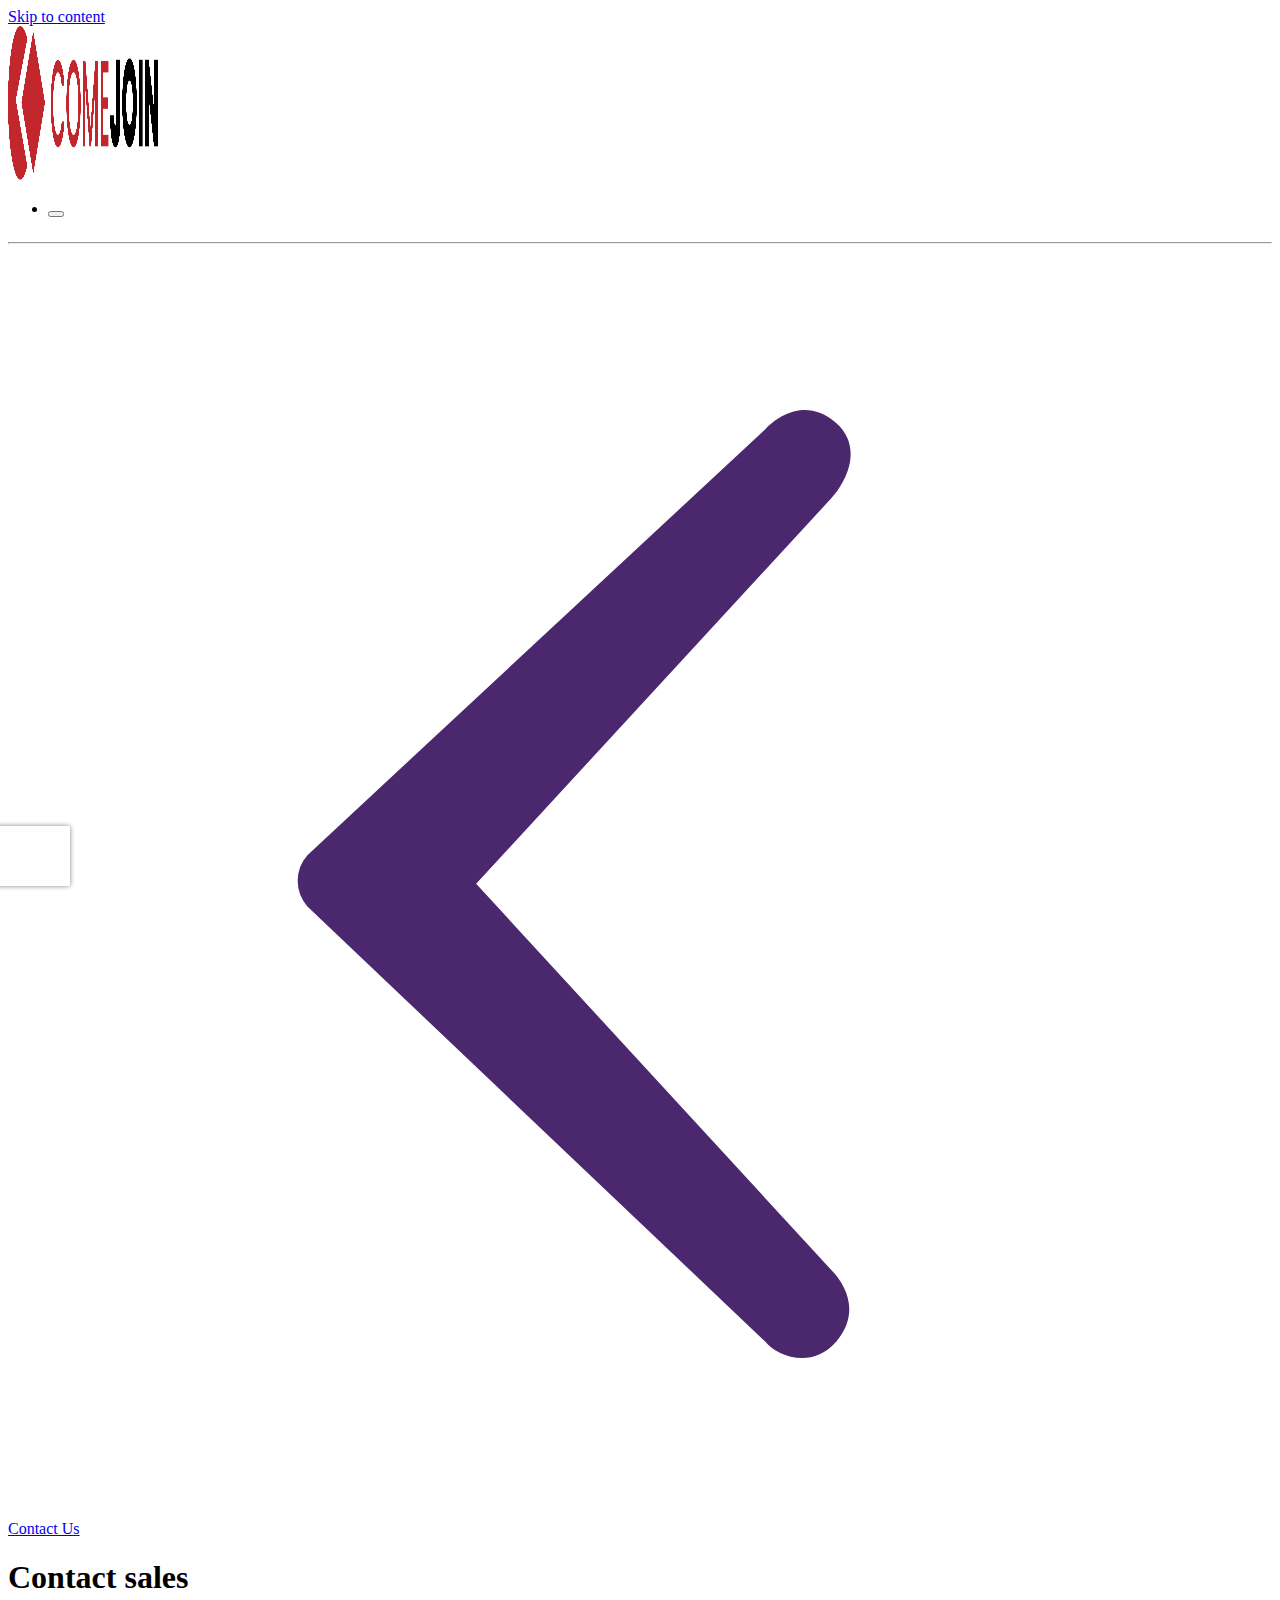
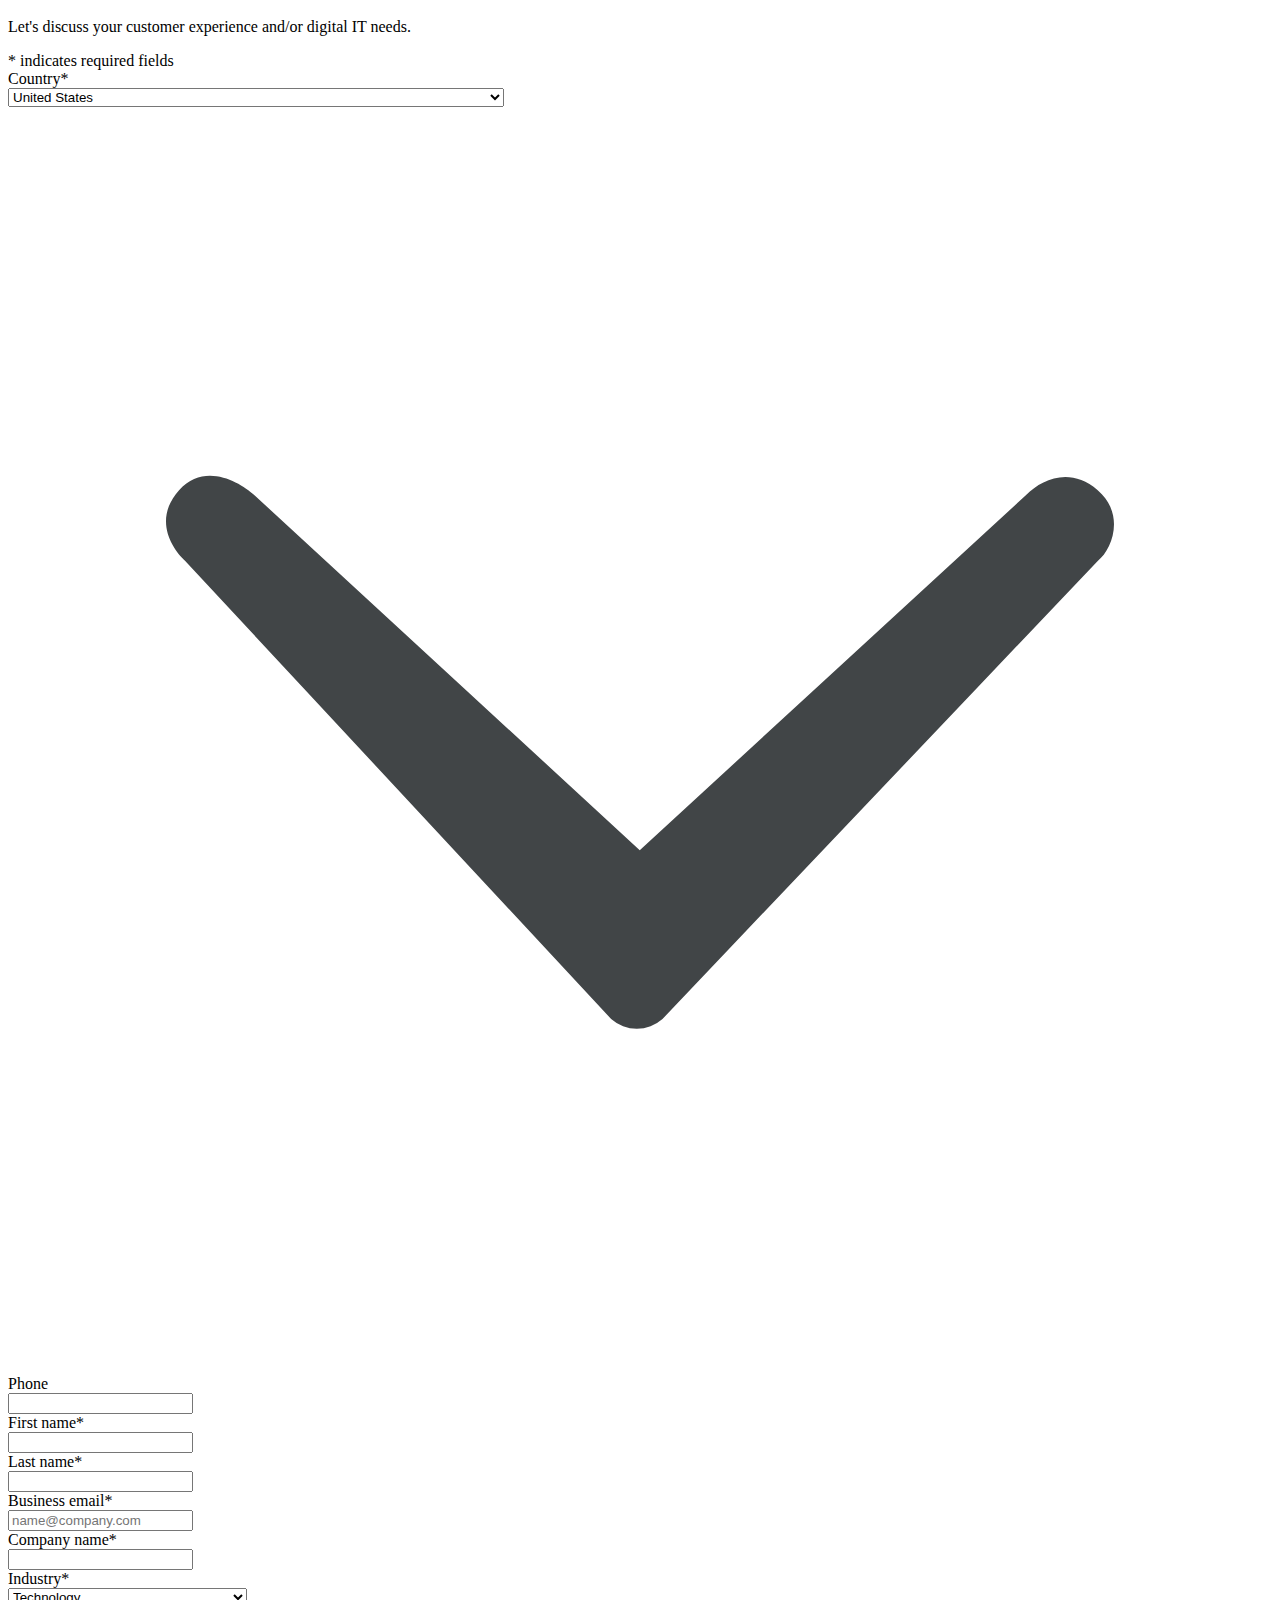
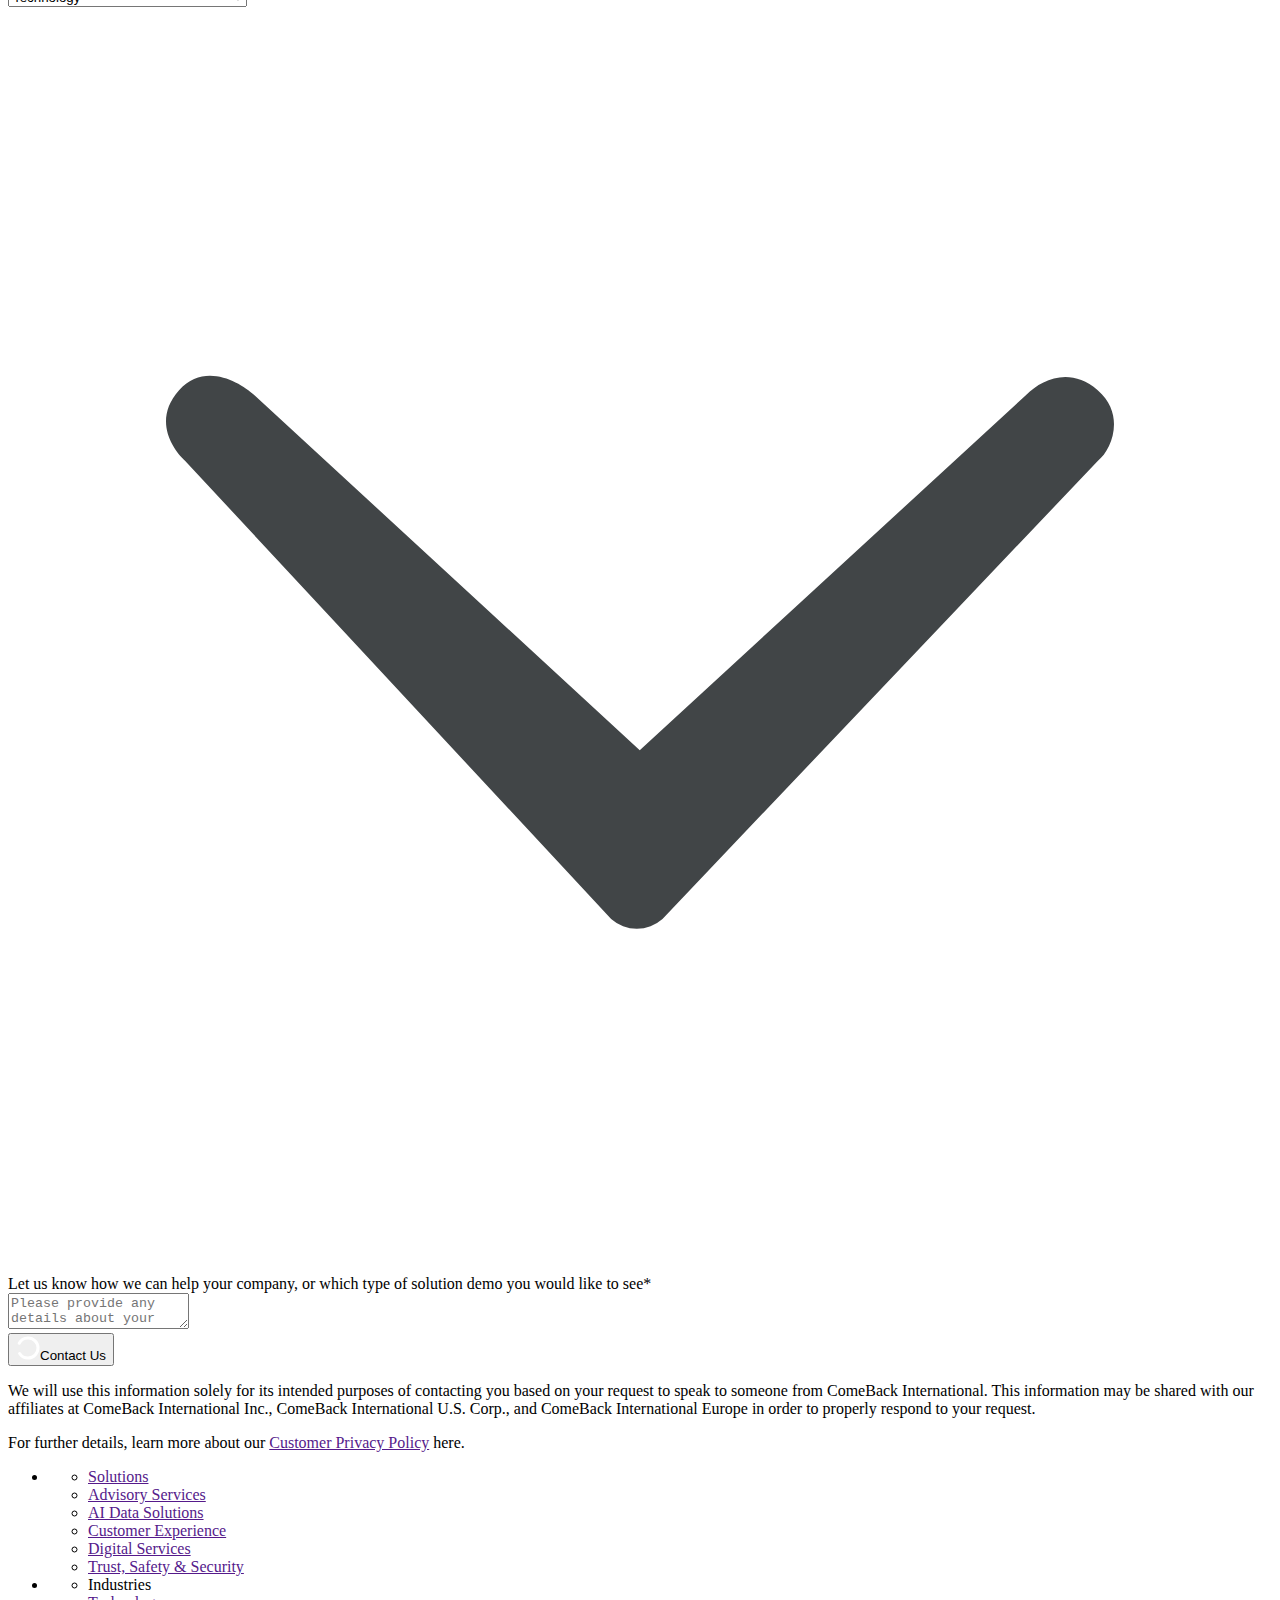
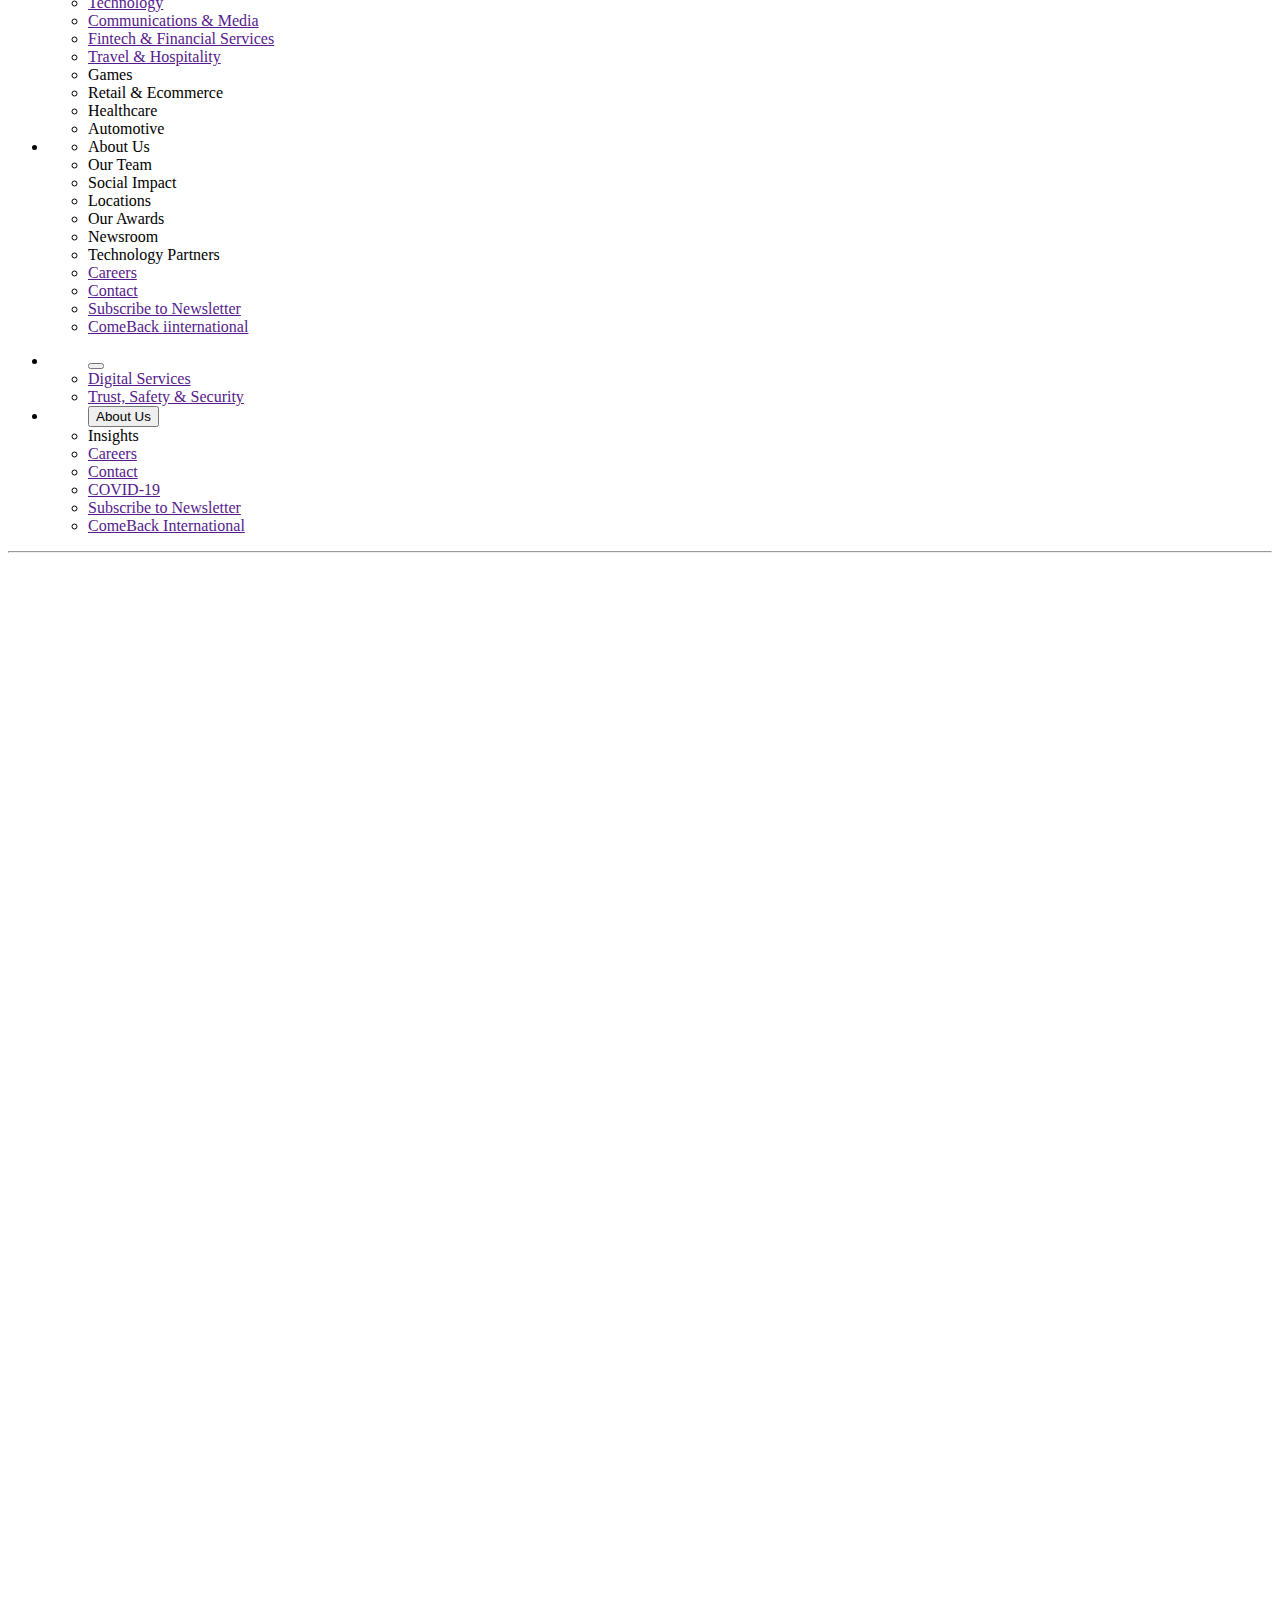
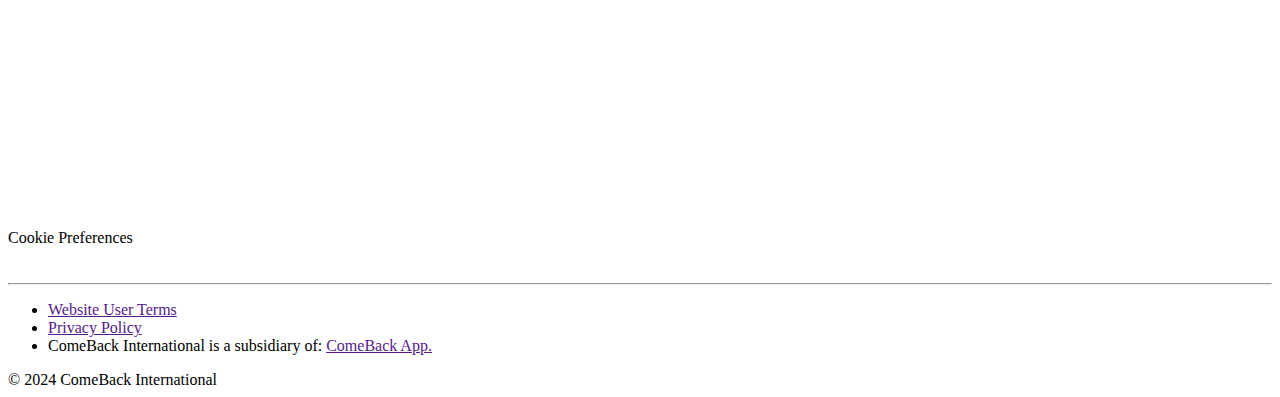
==== contact.html @ 979e02d7 "Initial Commit" ====
<!DOCTYPE html>
<html lang="en" >
  <head>
    <meta charset="utf-8"><meta name="viewport" content="width=device-width">
    <meta name="twitter" content="summary">
    <link href="https://cdn.jsdelivr.net/npm/bootstrap@5.2.3/dist/css/bootstrap.min.css">
    <meta property="og:title" content="ComeBack International"><meta property="og:description" content="
    Contact ComeBack International.">
    <title>ComeBack International</title><meta name="description" content="
    Contact ComeBack International.">
    <meta name="keywords" content="">
    <script type="text/javascript" src=""></script>
    <link rel="icon" href="11/images/Asset 1@3x-3.png">
    <link rel="preload" href="https://www.telusinternational.com/_next/static/css/ed5dd84a3942f765.css" as="style">
    <link rel="stylesheet" href="https://www.telusinternational.com/_next/static/css/ed5dd84a3942f765.css" data-n-g=""><noscript data-n-css=""></noscript>
    
  </head>
<body>
  <a
    href="#"
    tabindex="-1"
    aria-hidden="true"
    rel="nofollow"
    style="
      opacity: 0.01;
      position: absolute;
      z-index: -999;
      width: 54px;
      height: 22px;
    "
    >___</a
  >
  <div
    style="
      opacity: 0.01;
      position: absolute;
      z-index: -1000;
      width: 54px;
      height: 22px;
    "
  ></div>
  <div id="__next">
    <div id="dialog-container"></div>
    <div class="flex flex-col min-h-screen">
      <header
      id="header"
      class="relative flex flex-col bg-bgLightest z-header"
      
    >
      <a
        href="#main"
        class="absolute -top-full -left-full h-0.5 w-0.5 overflow-hidden focus:left-0 focus:top-0 focus:w-auto focus:h-auto focus:overflow-visible"
        >Skip to content</a
      >
      <div
        id="site_header-app_bar"
        class="container-p flex md:justify-between items-center py-l4 md:pt-l6 md:pb-0 tall:md:pb-l3"
      >

      <style>
        /* Hide the button by default */
.mobile-button {
  display: none;
}

/* Media query for mobile devices */
@media (max-width: 768px) {
  .menu-toggle {
    position: relative;
    display: block;
    cursor: pointer;
  }

  .menu-toggle input {
    display: none; /* Hide the checkbox */
  }

  .menu-toggle span {
    display: block;
    height: 3px;
    width: 25px;
    background: black;
    margin: 5px 0;
    transition: 0.4s;
  }

  /* Transform spans to create 'X' when checked */
  .menu-toggle input:checked + span:nth-of-type(1) {
    transform: rotate(-45deg) translate(-5px, 5px);
  }

  .menu-toggle input:checked + span:nth-of-type(2) {
    opacity: 0;
  }

  .menu-toggle input:checked + span:nth-of-type(3) {
    transform: rotate(45deg) translate(-5px, -5px);
  }

  .menu-toggle input:checked ~ .mobile-button {
    display: block; /* Display the button when checkbox is checked */
    width: 50%;
    margin-top: 10px;
    padding: 10px;
    font-size: 16px;
    background-color: #007BFF;
    color: white;
    border: none;
    border-radius: 5px;
    cursor: pointer;
  }
}
      </style>
      <!--<div class="md:hidden mr-l6 menu-toggle">
        <input
          id="menu-checkbox"
          class="focus-visible:outline focus-visible:outline-borderBrand focus-visible:outline-1 focus-visible:outline-offset-0 rounded"
          type="checkbox"
          aria-label="Open mobile menu"
        />
        <span></span>
        <span></span>
        <span></span>
        <button class="mobile-button btn primary">Mobile Button</button>
      </div>-->
        <a
          class="flex items-center"
          href=""
          ><img
            alt="ComeBack logo button"
            
            src="11/images/Asset 1@3x-3.png"
            width="150px"
            height="154px"
            
            style="color: transparent"
        /></a>
        <nav
          class="hidden md:flex"
          role="navigation"
          aria-label="Quick Links"
        >
          <ul class="flex items-baseline gap-l6">
            <!--<li>
              <a
                class="link nav body-sm font-sans-md text-textBrand"
                aria-label="Go to the Investor Relations page"
                href=""
                ><span>Investor Relations</span></a
              >
            </li>-->
            <li>
              <div class="h-full">
                <div class="relative h-full overflow-visible">
                  <button
                    id="locale-selector"
                    class="flex items-center focus-visible:outline-none [&amp;>div]:focus-visible:outline-effect min-w-[50px] justify-end"
                    type="button"
                    aria-haspopup="listbox"
                    aria-expanded="false"
                    aria-label="Change Language"
                  >
                    <!--<div class="flex items-center">
                      <span class="uppercase">en</span
                      ><span
                        class="ml-l1 inline-block align-middle w-iconButton h-iconButton"
                        ><svg
                          xmlns="http://www.w3.org/2000/svg"
                          viewBox="0 0 24 24"
                          fill="#414547"
                          aria-hidden="true"
                        >
                          <path
                            fill-rule="evenodd"
                            d="M20.691 7.275c-.527-.451-1.057-.207-1.36.093l-7.336 6.743-7.32-6.743c-.267-.246-.94-.638-1.427-.093-.488.545-.15 1.1.117 1.345l8.087 8.695a.735.735 0 0 0 .975 0l8.264-8.695c.278-.217.527-.894 0-1.345Z"
                            clip-rule="evenodd"
                          ></path></svg
                      ></span>
                    </div>
                  </button>
                  <!--ul
                    class="absolute min-w-full max-h-screen py-l1 border border-solid overflow-auto z-popup rounded-btn shadow-fab transition-opacity duration-500 invisible opacity-0 bg-bgLightest border-borderLight"
                    role="listbox"
                    aria-activedescendant="locale_option_en"
                    tabindex="-1"
                    style="top: 0px; max-height: 0px; left: 0px"
                  >
                    <li id="locale_option_en" class="w-full">
                      <button
                        class="w-full -my-px px-l2 bg-transparent border border-solid border-transparent bgfocus-visible:outline-none hover:bg-menuHover active:bg-menuPress focus-visible:border-menuFocus focus-visible:bg-menuHover"
                        data-option="true"
                        tabindex="-1"
                      >
                        <div
                          class="min-w-btn body-sm border-l-4 border-solid body-bold text-menuTitleActive border-menuAccentActive"
                        >
                          <span
                            class="inline-block w-full whitespace-nowrap text-left p-l3"
                            >English (EN)</span
                          >
                        </div>
                      </button>
                    </li>
                    <li id="locale_option_fr" class="w-full">
                      <button
                        class="w-full -my-px px-l2 bg-transparent border border-solid border-transparent bgfocus-visible:outline-none hover:bg-menuHover active:bg-menuPress focus-visible:border-menuFocus focus-visible:bg-menuHover"
                        data-option="true"
                        tabindex="-1"
                      >
                        <div
                          class="min-w-btn body-sm border-l-4 border-solid text-menuTitle border-menuAccent"
                        >
                          <span
                            class="inline-block w-full whitespace-nowrap text-left p-l3"
                            >Français (FR)</span
                          >
                        </div>
                      </button>
                    </li>
                    <li id="locale_option_de" class="w-full">
                      <button
                        class="w-full -my-px px-l2 bg-transparent border border-solid border-transparent bgfocus-visible:outline-none hover:bg-menuHover active:bg-menuPress focus-visible:border-menuFocus focus-visible:bg-menuHover"
                        data-option="true"
                        tabindex="-1"
                      >
                        <div
                          class="min-w-btn body-sm border-l-4 border-solid text-menuTitle border-menuAccent"
                        >
                          <span
                            class="inline-block w-full whitespace-nowrap text-left p-l3"
                            >Deutsch (DE)</span
                          >
                        </div>
                      </button>
                    </li>
                    <li id="locale_option_pl" class="w-full">
                      <button
                        class="w-full -my-px px-l2 bg-transparent border border-solid border-transparent bgfocus-visible:outline-none hover:bg-menuHover active:bg-menuPress focus-visible:border-menuFocus focus-visible:bg-menuHover"
                        data-option="true"
                        tabindex="-1"
                      >
                        <div
                          class="min-w-btn body-sm border-l-4 border-solid text-menuTitle border-menuAccent"
                        >
                          <span
                            class="inline-block w-full whitespace-nowrap text-left p-l3"
                            >Polski (PL)</span
                          >
                        </div>
                      </button>
                    </li>
                    <li id="locale_option_tr" class="w-full">
                      <button
                        class="w-full -my-px px-l2 bg-transparent border border-solid border-transparent bgfocus-visible:outline-none hover:bg-menuHover active:bg-menuPress focus-visible:border-menuFocus focus-visible:bg-menuHover"
                        data-option="true"
                        tabindex="-1"
                      >
                        <div
                          class="min-w-btn body-sm border-l-4 border-solid text-menuTitle border-menuAccent"
                        >
                          <span
                            class="inline-block w-full whitespace-nowrap text-left p-l3"
                            >Türkçe (TR)</span
                          >
                        </div>
                      </button>
                    </li>
                    <li id="locale_option_jp" class="w-full">
                      <button
                        class="w-full -my-px px-l2 bg-transparent border border-solid border-transparent bgfocus-visible:outline-none hover:bg-menuHover active:bg-menuPress focus-visible:border-menuFocus focus-visible:bg-menuHover"
                        data-option="true"
                        tabindex="-1"
                      >
                        <div
                          class="min-w-btn body-sm border-l-4 border-solid text-menuTitle border-menuAccent"
                        >
                          <span
                            class="inline-block w-full whitespace-nowrap text-left p-l3"
                            >日本語 (JP)</span
                          >
                        </div>
                      </button>
                    </li>
                    <li id="locale_option_cn" class="w-full">
                      <button
                        class="w-full -my-px px-l2 bg-transparent border border-solid border-transparent bgfocus-visible:outline-none hover:bg-menuHover active:bg-menuPress focus-visible:border-menuFocus focus-visible:bg-menuHover"
                        data-option="true"
                        tabindex="-1"
                      >
                        <div
                          class="min-w-btn body-sm border-l-4 border-solid text-menuTitle border-menuAccent"
                        >
                          <span
                            class="inline-block w-full whitespace-nowrap text-left p-l3"
                            >简体中文 (CN)</span
                          >
                        </div>
                      </button>
                    </li>
                  </ul>-->
                </div>
              </div>
            </li>
          </ul>
        </nav>
      </div>
      <div class="hidden md:block relative">
        <div class="bg-bgLightest relative">
          <div class="container-p flex justify-between items-center">
            <nav
              id="menu-nav"
              class="relative w-full flex justify-between items-center"
              role="navigation"
              aria-label="Menu"
            >
              <ul class="flex items-center">
                <!--<li id="header-menuitem-solutions" class="pr-l6 xl:pr-l7">
                  <button
                    class="pt-l5 pb-l4 px-0 tall:py-l5 focus-visible:outline-none [&amp;>div]:focus-visible:outline-effect"
                  >
                    <div class="flex items-center">
                      <span
                        class="body-sm nav-wide:body-md tracking-[-0.3px]"
                        >Home</span
                      >
                  </button>
                </li>
                <li id="header-menuitem-industries" class="pr-l6 xl:pr-l7">
                  <button
                    class="pt-l5 pb-l4 px-0 tall:py-l5 focus-visible:outline-none [&amp;>div]:focus-visible:outline-effect"
                  >
                    <div class="flex items-center">
                      <span
                        class="body-sm nav-wide:body-md tracking-[-0.3px]"
                        >About Us</span
                      >
                    </div>
                  </button>
                </li>
                <li id="header-menuitem-info" class="pr-l6 xl:pr-l7">
                  <button
                    class="pt-l5 pb-l4 px-0 tall:py-l5 focus-visible:outline-none [&amp;>div]:focus-visible:outline-effect"
                  >
                    <div class="flex items-center">
                      <span
                        class="body-sm nav-wide:body-md tracking-[-0.3px]"
                        >Career Support</span
                      >
                    </div>
                  </button>
                </li>-->
              </ul>
              <div
                class="absolute left-0 bottom-0 h-3 pr-l6 xl:pr-l7 opacity-0 transition-opacity ease-in-out duration-500"
                style="
                  width: 117px;
                  transform: translateX(114px);
                  opacity: 0;
                  transition-property: opacity;
                "
              >
                <div class="w-full h-full bg-bgBrand"></div>
              </div>
              
            </nav>
          </div>
        </div>
        <div
          class="absolute top-full inset-x-0 mt-1 shadow-popup bg-bgLightest overflow-y-hidden ease-in"
          style="
            transition: height 300ms ease-out 0s, visibility 300ms ease 0s;
            height: 0px;
            visibility: hidden;
          "
        >
          <div class="absolute inset-0"></div>
          <div class="container-p py-l9 max-h-0 h-0">
            <div class="relative flex justify-between mb-l7">
              <button
                class="btn btn-icon -mr-l2"
                aria-label="Close navigation"
              >
                <span class="inline-block align-middle w-icon h-icon"
                  ><svg
                    xmlns="http://www.w3.org/2000/svg"
                    viewBox="0 0 24 24"
                    fill="currentColor"
                    aria-hidden="true"
                  >
                    <path
                      fill-rule="evenodd"
                      d="M5.79 4.307a1.049 1.049 0 0 0-1.483 1.482L10.517 12l-6.21 6.211a1.049 1.049 0 0 0 0 1.483 1.052 1.052 0 0 0 1.482 0L12 13.483l6.211 6.21.001.002a1.052 1.052 0 0 0 1.482-.001 1.049 1.049 0 0 0 0-1.483l-6.211-6.21 6.21-6.212a1.049 1.049 0 0 0-1.482-1.482l-6.21 6.21-6.212-6.21Z"
                      clip-rule="evenodd"
                    ></path></svg
                ></span>
              </button>
            </div>
            <div class="relative"></div>
          </div>
        </div>
      </div>
      <hr class="divider light" />
    </header>
      <main id="main" class="flex-1">
        <div class="container-narrow" data-scene-comp="SalesForm">
          <div class="pt-l11 mb-l11">
            <a
              class="flex items-center w-fit text-textBrand mb-l6"
              href="index.html"
              ><span
                class="text-textBrand inline-block align-middle w-iconButton h-iconButton"
                ><svg
                  xmlns="http://www.w3.org/2000/svg"
                  viewBox="0 0 24 24"
                  fill="#4b286d"
                  aria-hidden="true"
                >
                  <path
                    fill-rule="evenodd"
                    d="M15.725 20.691c-.45.527-1.128.278-1.345 0l-8.695-8.264a.735.735 0 0 1 0-.975l8.695-8.087c.246-.267.8-.605 1.345-.117.545.488.153 1.16-.093 1.428l-6.743 7.32 6.743 7.334c.3.304.544.834.093 1.361Z"
                    clip-rule="evenodd"
                  ></path></svg></span
              >Contact Us</a
            >
            <h1 class="display2 text-textBrand mb-l2">Contact sales</h1>
            <p class="text-lg text-textDark">
              Let's discuss your customer experience and/or digital IT needs.
            </p>
          </div>
          <div class="body-sm mb-l6">* indicates required fields</div>
          <form
          id="contactForm"
            class="md:flex md:flex-wrap gap-x-l7"
            novalidate=""
          >
            <div
              class="w-full mb-l6 md:mb-l7 md:w-[calc(50%-16px)]"
              data-scene-comp="CountryField"
            >
              <label for="country" class="mb-l2 block text-textDark body-bold"
                >Country*</label
              >
              <div class="field">
                <select id="country" name="country" style="padding-right: 48px">
                  <option value="default" disabled="">Select Country...</option>
                  <option
                    value="United States"
                    data-scene-elem="United States"
                    data-scene-id="United States"
                    data-scene-ref="comp:CountryField"
                  >
                    United States
                  </option>
                  <option
                    value="United Kingdom"
                    data-scene-elem="United Kingdom"
                    data-scene-id="United Kingdom"
                    data-scene-ref="comp:CountryField"
                  >
                    United Kingdom
                  </option>
                  <option
                    value="Germany"
                    data-scene-elem="Germany (Deutschland)"
                    data-scene-id="Germany"
                    data-scene-ref="comp:CountryField"
                  >
                    Germany (Deutschland)
                  </option>
                  <option
                    value="France"
                    data-scene-elem="France"
                    data-scene-id="France"
                    data-scene-ref="comp:CountryField"
                  >
                    France
                  </option>
                  <option
                    value="Canada"
                    data-scene-elem="Canada"
                    data-scene-id="Canada"
                    data-scene-ref="comp:CountryField"
                  >
                    Canada
                  </option>
                  <option
                    value="Afghanistan"
                    data-scene-elem="Afghanistan (‫افغانستان‬‎)"
                    data-scene-id="Afghanistan"
                    data-scene-ref="comp:CountryField"
                  >
                    Afghanistan (‫افغانستان‬‎)
                  </option>
                  <option
                    value="Albania"
                    data-scene-elem="Albania (Shqipëri)"
                    data-scene-id="Albania"
                    data-scene-ref="comp:CountryField"
                  >
                    Albania (Shqipëri)
                  </option>
                  <option
                    value="Algeria"
                    data-scene-elem="Algeria (‫الجزائر‬‎)"
                    data-scene-id="Algeria"
                    data-scene-ref="comp:CountryField"
                  >
                    Algeria (‫الجزائر‬‎)
                  </option>
                  <option
                    value="American Samoa"
                    data-scene-elem="American Samoa"
                    data-scene-id="American Samoa"
                    data-scene-ref="comp:CountryField"
                  >
                    American Samoa
                  </option>
                  <option
                    value="Andorra"
                    data-scene-elem="Andorra"
                    data-scene-id="Andorra"
                    data-scene-ref="comp:CountryField"
                  >
                    Andorra
                  </option>
                  <option
                    value="Angola"
                    data-scene-elem="Angola"
                    data-scene-id="Angola"
                    data-scene-ref="comp:CountryField"
                  >
                    Angola
                  </option>
                  <option
                    value="Anguilla"
                    data-scene-elem="Anguilla"
                    data-scene-id="Anguilla"
                    data-scene-ref="comp:CountryField"
                  >
                    Anguilla
                  </option>
                  <option
                    value="Antigua and Barbuda"
                    data-scene-elem="Antigua and Barbuda"
                    data-scene-id="Antigua and Barbuda"
                    data-scene-ref="comp:CountryField"
                  >
                    Antigua and Barbuda
                  </option>
                  <option
                    value="Argentina"
                    data-scene-elem="Argentina"
                    data-scene-id="Argentina"
                    data-scene-ref="comp:CountryField"
                  >
                    Argentina
                  </option>
                  <option
                    value="Armenia"
                    data-scene-elem="Armenia (Հայաստան)"
                    data-scene-id="Armenia"
                    data-scene-ref="comp:CountryField"
                  >
                    Armenia (Հայաստան)
                  </option>
                  <option
                    value="Aruba"
                    data-scene-elem="Aruba"
                    data-scene-id="Aruba"
                    data-scene-ref="comp:CountryField"
                  >
                    Aruba
                  </option>
                  <option
                    value="Australia"
                    data-scene-elem="Australia"
                    data-scene-id="Australia"
                    data-scene-ref="comp:CountryField"
                  >
                    Australia
                  </option>
                  <option
                    value="Austria"
                    data-scene-elem="Austria (Österreich)"
                    data-scene-id="Austria"
                    data-scene-ref="comp:CountryField"
                  >
                    Austria (Österreich)
                  </option>
                  <option
                    value="Azerbaijan"
                    data-scene-elem="Azerbaijan (Azərbaycan)"
                    data-scene-id="Azerbaijan"
                    data-scene-ref="comp:CountryField"
                  >
                    Azerbaijan (Azərbaycan)
                  </option>
                  <option
                    value="Bahamas"
                    data-scene-elem="Bahamas"
                    data-scene-id="Bahamas"
                    data-scene-ref="comp:CountryField"
                  >
                    Bahamas
                  </option>
                  <option
                    value="Bahrain"
                    data-scene-elem="Bahrain (‫البحرين‬‎)"
                    data-scene-id="Bahrain"
                    data-scene-ref="comp:CountryField"
                  >
                    Bahrain (‫البحرين‬‎)
                  </option>
                  <option
                    value="Bangladesh"
                    data-scene-elem="Bangladesh (বাংলাদেশ)"
                    data-scene-id="Bangladesh"
                    data-scene-ref="comp:CountryField"
                  >
                    Bangladesh (বাংলাদেশ)
                  </option>
                  <option
                    value="Barbados"
                    data-scene-elem="Barbados"
                    data-scene-id="Barbados"
                    data-scene-ref="comp:CountryField"
                  >
                    Barbados
                  </option>
                  <option
                    value="Belarus"
                    data-scene-elem="Belarus (Беларусь)"
                    data-scene-id="Belarus"
                    data-scene-ref="comp:CountryField"
                  >
                    Belarus (Беларусь)
                  </option>
                  <option
                    value="Belgium"
                    data-scene-elem="Belgium (België)"
                    data-scene-id="Belgium"
                    data-scene-ref="comp:CountryField"
                  >
                    Belgium (België)
                  </option>
                  <option
                    value="Belize"
                    data-scene-elem="Belize"
                    data-scene-id="Belize"
                    data-scene-ref="comp:CountryField"
                  >
                    Belize
                  </option>
                  <option
                    value="Benin"
                    data-scene-elem="Benin (Bénin)"
                    data-scene-id="Benin"
                    data-scene-ref="comp:CountryField"
                  >
                    Benin (Bénin)
                  </option>
                  <option
                    value="Bermuda"
                    data-scene-elem="Bermuda"
                    data-scene-id="Bermuda"
                    data-scene-ref="comp:CountryField"
                  >
                    Bermuda
                  </option>
                  <option
                    value="Bhutan"
                    data-scene-elem="Bhutan (འབྲུག)"
                    data-scene-id="Bhutan"
                    data-scene-ref="comp:CountryField"
                  >
                    Bhutan (འབྲུག)
                  </option>
                  <option
                    value="Bolivia"
                    data-scene-elem="Bolivia"
                    data-scene-id="Bolivia"
                    data-scene-ref="comp:CountryField"
                  >
                    Bolivia
                  </option>
                  <option
                    value="Bosnia and Herzegovina"
                    data-scene-elem="Bosnia and Herzegovina (Босна и Херцеговина)"
                    data-scene-id="Bosnia and Herzegovina"
                    data-scene-ref="comp:CountryField"
                  >
                    Bosnia and Herzegovina (Босна и Херцеговина)
                  </option>
                  <option
                    value="Botswana"
                    data-scene-elem="Botswana"
                    data-scene-id="Botswana"
                    data-scene-ref="comp:CountryField"
                  >
                    Botswana
                  </option>
                  <option
                    value="Brazil"
                    data-scene-elem="Brazil (Brasil)"
                    data-scene-id="Brazil"
                    data-scene-ref="comp:CountryField"
                  >
                    Brazil (Brasil)
                  </option>
                  <option
                    value="British Indian Ocean Territory"
                    data-scene-elem="British Indian Ocean Territory"
                    data-scene-id="British Indian Ocean Territory"
                    data-scene-ref="comp:CountryField"
                  >
                    British Indian Ocean Territory
                  </option>
                  <option
                    value="British Virgin Islands"
                    data-scene-elem="British Virgin Islands"
                    data-scene-id="British Virgin Islands"
                    data-scene-ref="comp:CountryField"
                  >
                    British Virgin Islands
                  </option>
                  <option
                    value="Brunei"
                    data-scene-elem="Brunei"
                    data-scene-id="Brunei"
                    data-scene-ref="comp:CountryField"
                  >
                    Brunei
                  </option>
                  <option
                    value="Bulgaria"
                    data-scene-elem="Bulgaria (България)"
                    data-scene-id="Bulgaria"
                    data-scene-ref="comp:CountryField"
                  >
                    Bulgaria (България)
                  </option>
                  <option
                    value="Burkina Faso"
                    data-scene-elem="Burkina Faso"
                    data-scene-id="Burkina Faso"
                    data-scene-ref="comp:CountryField"
                  >
                    Burkina Faso
                  </option>
                  <option
                    value="Burundi"
                    data-scene-elem="Burundi (Uburundi)"
                    data-scene-id="Burundi"
                    data-scene-ref="comp:CountryField"
                  >
                    Burundi (Uburundi)
                  </option>
                  <option
                    value="Cambodia"
                    data-scene-elem="Cambodia (កម្ពុជា)"
                    data-scene-id="Cambodia"
                    data-scene-ref="comp:CountryField"
                  >
                    Cambodia (កម្ពុជា)
                  </option>
                  <option
                    value="Cameroon"
                    data-scene-elem="Cameroon (Cameroun)"
                    data-scene-id="Cameroon"
                    data-scene-ref="comp:CountryField"
                  >
                    Cameroon (Cameroun)
                  </option>
                  <option
                    value="Cape Verde"
                    data-scene-elem="Cape Verde (Kabu Verdi)"
                    data-scene-id="Cape Verde"
                    data-scene-ref="comp:CountryField"
                  >
                    Cape Verde (Kabu Verdi)
                  </option>
                  <option
                    value="Caribbean Netherlands"
                    data-scene-elem="Caribbean Netherlands"
                    data-scene-id="Caribbean Netherlands"
                    data-scene-ref="comp:CountryField"
                  >
                    Caribbean Netherlands
                  </option>
                  <option
                    value="Cayman Islands"
                    data-scene-elem="Cayman Islands"
                    data-scene-id="Cayman Islands"
                    data-scene-ref="comp:CountryField"
                  >
                    Cayman Islands
                  </option>
                  <option
                    value="Central African Republic"
                    data-scene-elem="Central African Republic (République centrafricaine)"
                    data-scene-id="Central African Republic"
                    data-scene-ref="comp:CountryField"
                  >
                    Central African Republic (République centrafricaine)
                  </option>
                  <option
                    value="Chad"
                    data-scene-elem="Chad (Tchad)"
                    data-scene-id="Chad"
                    data-scene-ref="comp:CountryField"
                  >
                    Chad (Tchad)
                  </option>
                  <option
                    value="Chile"
                    data-scene-elem="Chile"
                    data-scene-id="Chile"
                    data-scene-ref="comp:CountryField"
                  >
                    Chile
                  </option>
                  <option
                    value="China"
                    data-scene-elem="China (中国)"
                    data-scene-id="China"
                    data-scene-ref="comp:CountryField"
                  >
                    China (中国)
                  </option>
                  <option
                    value="Christmas Island"
                    data-scene-elem="Christmas Island"
                    data-scene-id="Christmas Island"
                    data-scene-ref="comp:CountryField"
                  >
                    Christmas Island
                  </option>
                  <option
                    value="Cocos Islands"
                    data-scene-elem="Cocos Islands (Keeling Islands)"
                    data-scene-id="Cocos Islands"
                    data-scene-ref="comp:CountryField"
                  >
                    Cocos Islands (Keeling Islands)
                  </option>
                  <option
                    value="Colombia"
                    data-scene-elem="Colombia"
                    data-scene-id="Colombia"
                    data-scene-ref="comp:CountryField"
                  >
                    Colombia
                  </option>
                  <option
                    value="Comoros"
                    data-scene-elem="Comoros (‫جزر القمر‬‎)"
                    data-scene-id="Comoros"
                    data-scene-ref="comp:CountryField"
                  >
                    Comoros (‫جزر القمر‬‎)
                  </option>
                  <option
                    value="Cook Islands"
                    data-scene-elem="Cook Islands"
                    data-scene-id="Cook Islands"
                    data-scene-ref="comp:CountryField"
                  >
                    Cook Islands
                  </option>
                  <option
                    value="Costa Rica"
                    data-scene-elem="Costa Rica"
                    data-scene-id="Costa Rica"
                    data-scene-ref="comp:CountryField"
                  >
                    Costa Rica
                  </option>
                  <option
                    value="Côte d’Ivoire"
                    data-scene-elem="Côte d’Ivoire"
                    data-scene-id="Côte d’Ivoire"
                    data-scene-ref="comp:CountryField"
                  >
                    Côte d’Ivoire
                  </option>
                  <option
                    value="Croatia"
                    data-scene-elem="Croatia (Hrvatska)"
                    data-scene-id="Croatia"
                    data-scene-ref="comp:CountryField"
                  >
                    Croatia (Hrvatska)
                  </option>
                  <option
                    value="Cuba"
                    data-scene-elem="Cuba"
                    data-scene-id="Cuba"
                    data-scene-ref="comp:CountryField"
                  >
                    Cuba
                  </option>
                  <option
                    value="Curaçao"
                    data-scene-elem="Curaçao"
                    data-scene-id="Curaçao"
                    data-scene-ref="comp:CountryField"
                  >
                    Curaçao
                  </option>
                  <option
                    value="Cyprus"
                    data-scene-elem="Cyprus (Κύπρος)"
                    data-scene-id="Cyprus"
                    data-scene-ref="comp:CountryField"
                  >
                    Cyprus (Κύπρος)
                  </option>
                  <option
                    value="Czech Republic"
                    data-scene-elem="Czech Republic (Česká republika)"
                    data-scene-id="Czech Republic"
                    data-scene-ref="comp:CountryField"
                  >
                    Czech Republic (Česká republika)
                  </option>
                  <option
                    value="Democratic Republic of the Congo"
                    data-scene-elem="Democratic Republic of the Congo (Jamhuri ya Kidemokrasia ya Kongo)"
                    data-scene-id="Democratic Republic of the Congo"
                    data-scene-ref="comp:CountryField"
                  >
                    Democratic Republic of the Congo (Jamhuri ya Kidemokrasia ya
                    Kongo)
                  </option>
                  <option
                    value="Denmark"
                    data-scene-elem="Denmark (Danmark)"
                    data-scene-id="Denmark"
                    data-scene-ref="comp:CountryField"
                  >
                    Denmark (Danmark)
                  </option>
                  <option
                    value="Djibouti"
                    data-scene-elem="Djibouti"
                    data-scene-id="Djibouti"
                    data-scene-ref="comp:CountryField"
                  >
                    Djibouti
                  </option>
                  <option
                    value="Dominica"
                    data-scene-elem="Dominica"
                    data-scene-id="Dominica"
                    data-scene-ref="comp:CountryField"
                  >
                    Dominica
                  </option>
                  <option
                    value="Dominican Republic"
                    data-scene-elem="Dominican Republic (República Dominicana)"
                    data-scene-id="Dominican Republic"
                    data-scene-ref="comp:CountryField"
                  >
                    Dominican Republic (República Dominicana)
                  </option>
                  <option
                    value="Ecuador"
                    data-scene-elem="Ecuador"
                    data-scene-id="Ecuador"
                    data-scene-ref="comp:CountryField"
                  >
                    Ecuador
                  </option>
                  <option
                    value="Egypt"
                    data-scene-elem="Egypt (‫مصر‬‎)"
                    data-scene-id="Egypt"
                    data-scene-ref="comp:CountryField"
                  >
                    Egypt (‫مصر‬‎)
                  </option>
                  <option
                    value="El Salvador"
                    data-scene-elem="El Salvador"
                    data-scene-id="El Salvador"
                    data-scene-ref="comp:CountryField"
                  >
                    El Salvador
                  </option>
                  <option
                    value="Equatorial Guinea"
                    data-scene-elem="Equatorial Guinea (Guinea Ecuatorial)"
                    data-scene-id="Equatorial Guinea"
                    data-scene-ref="comp:CountryField"
                  >
                    Equatorial Guinea (Guinea Ecuatorial)
                  </option>
                  <option
                    value="Eritrea"
                    data-scene-elem="Eritrea"
                    data-scene-id="Eritrea"
                    data-scene-ref="comp:CountryField"
                  >
                    Eritrea
                  </option>
                  <option
                    value="Estonia"
                    data-scene-elem="Estonia (Eesti)"
                    data-scene-id="Estonia"
                    data-scene-ref="comp:CountryField"
                  >
                    Estonia (Eesti)
                  </option>
                  <option
                    value="Ethiopia"
                    data-scene-elem="Ethiopia"
                    data-scene-id="Ethiopia"
                    data-scene-ref="comp:CountryField"
                  >
                    Ethiopia
                  </option>
                  <option
                    value="Falkland Islands"
                    data-scene-elem="Falkland Islands (Islas Malvinas)"
                    data-scene-id="Falkland Islands"
                    data-scene-ref="comp:CountryField"
                  >
                    Falkland Islands (Islas Malvinas)
                  </option>
                  <option
                    value="Faroe Islands"
                    data-scene-elem="Faroe Islands (Føroyar)"
                    data-scene-id="Faroe Islands"
                    data-scene-ref="comp:CountryField"
                  >
                    Faroe Islands (Føroyar)
                  </option>
                  <option
                    value="Fiji"
                    data-scene-elem="Fiji"
                    data-scene-id="Fiji"
                    data-scene-ref="comp:CountryField"
                  >
                    Fiji
                  </option>
                  <option
                    value="Finland"
                    data-scene-elem="Finland (Suomi)"
                    data-scene-id="Finland"
                    data-scene-ref="comp:CountryField"
                  >
                    Finland (Suomi)
                  </option>
                  <option
                    value="French Guiana"
                    data-scene-elem="French Guiana (Guyane française)"
                    data-scene-id="French Guiana"
                    data-scene-ref="comp:CountryField"
                  >
                    French Guiana (Guyane française)
                  </option>
                  <option
                    value="French Polynesia"
                    data-scene-elem="French Polynesia (Polynésie française)"
                    data-scene-id="French Polynesia"
                    data-scene-ref="comp:CountryField"
                  >
                    French Polynesia (Polynésie française)
                  </option>
                  <option
                    value="Gabon"
                    data-scene-elem="Gabon"
                    data-scene-id="Gabon"
                    data-scene-ref="comp:CountryField"
                  >
                    Gabon
                  </option>
                  <option
                    value="Gambia"
                    data-scene-elem="Gambia"
                    data-scene-id="Gambia"
                    data-scene-ref="comp:CountryField"
                  >
                    Gambia
                  </option>
                  <option
                    value="Georgia"
                    data-scene-elem="Georgia (საქართველო)"
                    data-scene-id="Georgia"
                    data-scene-ref="comp:CountryField"
                  >
                    Georgia (საქართველო)
                  </option>
                  <option
                    value="Ghana"
                    data-scene-elem="Ghana (Gaana)"
                    data-scene-id="Ghana"
                    data-scene-ref="comp:CountryField"
                  >
                    Ghana (Gaana)
                  </option>
                  <option
                    value="Gibraltar"
                    data-scene-elem="Gibraltar"
                    data-scene-id="Gibraltar"
                    data-scene-ref="comp:CountryField"
                  >
                    Gibraltar
                  </option>
                  <option
                    value="Greece"
                    data-scene-elem="Greece (Ελλάδα)"
                    data-scene-id="Greece"
                    data-scene-ref="comp:CountryField"
                  >
                    Greece (Ελλάδα)
                  </option>
                  <option
                    value="Greenland"
                    data-scene-elem="Greenland (Kalaallit Nunaat)"
                    data-scene-id="Greenland"
                    data-scene-ref="comp:CountryField"
                  >
                    Greenland (Kalaallit Nunaat)
                  </option>
                  <option
                    value="Grenada"
                    data-scene-elem="Grenada"
                    data-scene-id="Grenada"
                    data-scene-ref="comp:CountryField"
                  >
                    Grenada
                  </option>
                  <option
                    value="Guadeloupe"
                    data-scene-elem="Guadeloupe"
                    data-scene-id="Guadeloupe"
                    data-scene-ref="comp:CountryField"
                  >
                    Guadeloupe
                  </option>
                  <option
                    value="Guam"
                    data-scene-elem="Guam"
                    data-scene-id="Guam"
                    data-scene-ref="comp:CountryField"
                  >
                    Guam
                  </option>
                  <option
                    value="Guatemala"
                    data-scene-elem="Guatemala"
                    data-scene-id="Guatemala"
                    data-scene-ref="comp:CountryField"
                  >
                    Guatemala
                  </option>
                  <option
                    value="Guernsey"
                    data-scene-elem="Guernsey"
                    data-scene-id="Guernsey"
                    data-scene-ref="comp:CountryField"
                  >
                    Guernsey
                  </option>
                  <option
                    value="Guinea"
                    data-scene-elem="Guinea (Guinée)"
                    data-scene-id="Guinea"
                    data-scene-ref="comp:CountryField"
                  >
                    Guinea (Guinée)
                  </option>
                  <option
                    value="Guinea-Bissau"
                    data-scene-elem="Guinea-Bissau (Guiné Bissau)"
                    data-scene-id="Guinea-Bissau"
                    data-scene-ref="comp:CountryField"
                  >
                    Guinea-Bissau (Guiné Bissau)
                  </option>
                  <option
                    value="Guyana"
                    data-scene-elem="Guyana"
                    data-scene-id="Guyana"
                    data-scene-ref="comp:CountryField"
                  >
                    Guyana
                  </option>
                  <option
                    value="Haiti"
                    data-scene-elem="Haiti"
                    data-scene-id="Haiti"
                    data-scene-ref="comp:CountryField"
                  >
                    Haiti
                  </option>
                  <option
                    value="Honduras"
                    data-scene-elem="Honduras"
                    data-scene-id="Honduras"
                    data-scene-ref="comp:CountryField"
                  >
                    Honduras
                  </option>
                  <option
                    value="Hong Kong"
                    data-scene-elem="Hong Kong (香港)"
                    data-scene-id="Hong Kong"
                    data-scene-ref="comp:CountryField"
                  >
                    Hong Kong (香港)
                  </option>
                  <option
                    value="Hungary"
                    data-scene-elem="Hungary (Magyarország)"
                    data-scene-id="Hungary"
                    data-scene-ref="comp:CountryField"
                  >
                    Hungary (Magyarország)
                  </option>
                  <option
                    value="Iceland"
                    data-scene-elem="Iceland (Ísland)"
                    data-scene-id="Iceland"
                    data-scene-ref="comp:CountryField"
                  >
                    Iceland (Ísland)
                  </option>
                  <option
                    value="India"
                    data-scene-elem="India (भारत)"
                    data-scene-id="India"
                    data-scene-ref="comp:CountryField"
                  >
                    India (भारत)
                  </option>
                  <option
                    value="Indonesia"
                    data-scene-elem="Indonesia"
                    data-scene-id="Indonesia"
                    data-scene-ref="comp:CountryField"
                  >
                    Indonesia
                  </option>
                  <option
                    value="Iran"
                    data-scene-elem="Iran (‫ایران‬‎)"
                    data-scene-id="Iran"
                    data-scene-ref="comp:CountryField"
                  >
                    Iran (‫ایران‬‎)
                  </option>
                  <option
                    value="Iraq"
                    data-scene-elem="Iraq (‫العراق‬‎)"
                    data-scene-id="Iraq"
                    data-scene-ref="comp:CountryField"
                  >
                    Iraq (‫العراق‬‎)
                  </option>
                  <option
                    value="Ireland"
                    data-scene-elem="Ireland"
                    data-scene-id="Ireland"
                    data-scene-ref="comp:CountryField"
                  >
                    Ireland
                  </option>
                  <option
                    value="Isle of Man"
                    data-scene-elem="Isle of Man"
                    data-scene-id="Isle of Man"
                    data-scene-ref="comp:CountryField"
                  >
                    Isle of Man
                  </option>
                  <option
                    value="Israel"
                    data-scene-elem="Israel (‫ישראל‬‎)"
                    data-scene-id="Israel"
                    data-scene-ref="comp:CountryField"
                  >
                    Israel (‫ישראל‬‎)
                  </option>
                  <option
                    value="Italy"
                    data-scene-elem="Italy (Italia)"
                    data-scene-id="Italy"
                    data-scene-ref="comp:CountryField"
                  >
                    Italy (Italia)
                  </option>
                  <option
                    value="Jamaica"
                    data-scene-elem="Jamaica"
                    data-scene-id="Jamaica"
                    data-scene-ref="comp:CountryField"
                  >
                    Jamaica
                  </option>
                  <option
                    value="Japan"
                    data-scene-elem="Japan (日本)"
                    data-scene-id="Japan"
                    data-scene-ref="comp:CountryField"
                  >
                    Japan (日本)
                  </option>
                  <option
                    value="Jersey"
                    data-scene-elem="Jersey"
                    data-scene-id="Jersey"
                    data-scene-ref="comp:CountryField"
                  >
                    Jersey
                  </option>
                  <option
                    value="Jordan"
                    data-scene-elem="Jordan (‫الأردن‬‎)"
                    data-scene-id="Jordan"
                    data-scene-ref="comp:CountryField"
                  >
                    Jordan (‫الأردن‬‎)
                  </option>
                  <option
                    value="Kazakhstan"
                    data-scene-elem="Kazakhstan (Казахстан)"
                    data-scene-id="Kazakhstan"
                    data-scene-ref="comp:CountryField"
                  >
                    Kazakhstan (Казахстан)
                  </option>
                  <option
                    value="Kenya"
                    data-scene-elem="Kenya"
                    data-scene-id="Kenya"
                    data-scene-ref="comp:CountryField"
                  >
                    Kenya
                  </option>
                  <option
                    value="Kiribati"
                    data-scene-elem="Kiribati"
                    data-scene-id="Kiribati"
                    data-scene-ref="comp:CountryField"
                  >
                    Kiribati
                  </option>
                  <option
                    value="Kosovo"
                    data-scene-elem="Kosovo"
                    data-scene-id="Kosovo"
                    data-scene-ref="comp:CountryField"
                  >
                    Kosovo
                  </option>
                  <option
                    value="Kuwait"
                    data-scene-elem="Kuwait (‫الكويت‬‎)"
                    data-scene-id="Kuwait"
                    data-scene-ref="comp:CountryField"
                  >
                    Kuwait (‫الكويت‬‎)
                  </option>
                  <option
                    value="Kyrgyzstan"
                    data-scene-elem="Kyrgyzstan (Кыргызстан)"
                    data-scene-id="Kyrgyzstan"
                    data-scene-ref="comp:CountryField"
                  >
                    Kyrgyzstan (Кыргызстан)
                  </option>
                  <option
                    value="Laos"
                    data-scene-elem="Laos (ລາວ)"
                    data-scene-id="Laos"
                    data-scene-ref="comp:CountryField"
                  >
                    Laos (ລາວ)
                  </option>
                  <option
                    value="Latvia"
                    data-scene-elem="Latvia (Latvija)"
                    data-scene-id="Latvia"
                    data-scene-ref="comp:CountryField"
                  >
                    Latvia (Latvija)
                  </option>
                  <option
                    value="Lebanon"
                    data-scene-elem="Lebanon (‫لبنان‬‎)"
                    data-scene-id="Lebanon"
                    data-scene-ref="comp:CountryField"
                  >
                    Lebanon (‫لبنان‬‎)
                  </option>
                  <option
                    value="Lesotho"
                    data-scene-elem="Lesotho"
                    data-scene-id="Lesotho"
                    data-scene-ref="comp:CountryField"
                  >
                    Lesotho
                  </option>
                  <option
                    value="Liberia"
                    data-scene-elem="Liberia"
                    data-scene-id="Liberia"
                    data-scene-ref="comp:CountryField"
                  >
                    Liberia
                  </option>
                  <option
                    value="Libya"
                    data-scene-elem="Libya (‫ليبيا‬‎)"
                    data-scene-id="Libya"
                    data-scene-ref="comp:CountryField"
                  >
                    Libya (‫ليبيا‬‎)
                  </option>
                  <option
                    value="Liechtenstein"
                    data-scene-elem="Liechtenstein"
                    data-scene-id="Liechtenstein"
                    data-scene-ref="comp:CountryField"
                  >
                    Liechtenstein
                  </option>
                  <option
                    value="Lithuania"
                    data-scene-elem="Lithuania (Lietuva)"
                    data-scene-id="Lithuania"
                    data-scene-ref="comp:CountryField"
                  >
                    Lithuania (Lietuva)
                  </option>
                  <option
                    value="Luxembourg"
                    data-scene-elem="Luxembourg"
                    data-scene-id="Luxembourg"
                    data-scene-ref="comp:CountryField"
                  >
                    Luxembourg
                  </option>
                  <option
                    value="Macau"
                    data-scene-elem="Macau (澳門)"
                    data-scene-id="Macau"
                    data-scene-ref="comp:CountryField"
                  >
                    Macau (澳門)
                  </option>
                  <option
                    value="Macedonia"
                    data-scene-elem="Macedonia (FYROM) (Македонија)"
                    data-scene-id="Macedonia"
                    data-scene-ref="comp:CountryField"
                  >
                    Macedonia (FYROM) (Македонија)
                  </option>
                  <option
                    value="Madagascar"
                    data-scene-elem="Madagascar (Madagasikara)"
                    data-scene-id="Madagascar"
                    data-scene-ref="comp:CountryField"
                  >
                    Madagascar (Madagasikara)
                  </option>
                  <option
                    value="Malawi"
                    data-scene-elem="Malawi"
                    data-scene-id="Malawi"
                    data-scene-ref="comp:CountryField"
                  >
                    Malawi
                  </option>
                  <option
                    value="Malaysia"
                    data-scene-elem="Malaysia"
                    data-scene-id="Malaysia"
                    data-scene-ref="comp:CountryField"
                  >
                    Malaysia
                  </option>
                  <option
                    value="Maldives"
                    data-scene-elem="Maldives"
                    data-scene-id="Maldives"
                    data-scene-ref="comp:CountryField"
                  >
                    Maldives
                  </option>
                  <option
                    value="Mali"
                    data-scene-elem="Mali"
                    data-scene-id="Mali"
                    data-scene-ref="comp:CountryField"
                  >
                    Mali
                  </option>
                  <option
                    value="Malta"
                    data-scene-elem="Malta"
                    data-scene-id="Malta"
                    data-scene-ref="comp:CountryField"
                  >
                    Malta
                  </option>
                  <option
                    value="Marshall Islands"
                    data-scene-elem="Marshall Islands"
                    data-scene-id="Marshall Islands"
                    data-scene-ref="comp:CountryField"
                  >
                    Marshall Islands
                  </option>
                  <option
                    value="Martinique"
                    data-scene-elem="Martinique"
                    data-scene-id="Martinique"
                    data-scene-ref="comp:CountryField"
                  >
                    Martinique
                  </option>
                  <option
                    value="Mauritania"
                    data-scene-elem="Mauritania (‫موريتانيا‬‎)"
                    data-scene-id="Mauritania"
                    data-scene-ref="comp:CountryField"
                  >
                    Mauritania (‫موريتانيا‬‎)
                  </option>
                  <option
                    value="Mauritius"
                    data-scene-elem="Mauritius (Moris)"
                    data-scene-id="Mauritius"
                    data-scene-ref="comp:CountryField"
                  >
                    Mauritius (Moris)
                  </option>
                  <option
                    value="Mayotte"
                    data-scene-elem="Mayotte"
                    data-scene-id="Mayotte"
                    data-scene-ref="comp:CountryField"
                  >
                    Mayotte
                  </option>
                  <option
                    value="Mexico"
                    data-scene-elem="Mexico (México)"
                    data-scene-id="Mexico"
                    data-scene-ref="comp:CountryField"
                  >
                    Mexico (México)
                  </option>
                  <option
                    value="Micronesia"
                    data-scene-elem="Micronesia"
                    data-scene-id="Micronesia"
                    data-scene-ref="comp:CountryField"
                  >
                    Micronesia
                  </option>
                  <option
                    value="Moldova"
                    data-scene-elem="Moldova (Republica Moldova)"
                    data-scene-id="Moldova"
                    data-scene-ref="comp:CountryField"
                  >
                    Moldova (Republica Moldova)
                  </option>
                  <option
                    value="Monaco"
                    data-scene-elem="Monaco"
                    data-scene-id="Monaco"
                    data-scene-ref="comp:CountryField"
                  >
                    Monaco
                  </option>
                  <option
                    value="Mongolia"
                    data-scene-elem="Mongolia (Монгол)"
                    data-scene-id="Mongolia"
                    data-scene-ref="comp:CountryField"
                  >
                    Mongolia (Монгол)
                  </option>
                  <option
                    value="Montenegro"
                    data-scene-elem="Montenegro (Crna Gora)"
                    data-scene-id="Montenegro"
                    data-scene-ref="comp:CountryField"
                  >
                    Montenegro (Crna Gora)
                  </option>
                  <option
                    value="Montserrat"
                    data-scene-elem="Montserrat"
                    data-scene-id="Montserrat"
                    data-scene-ref="comp:CountryField"
                  >
                    Montserrat
                  </option>
                  <option
                    value="Morocco"
                    data-scene-elem="Morocco (‫المغرب‬‎)"
                    data-scene-id="Morocco"
                    data-scene-ref="comp:CountryField"
                  >
                    Morocco (‫المغرب‬‎)
                  </option>
                  <option
                    value="Mozambique"
                    data-scene-elem="Mozambique (Moçambique)"
                    data-scene-id="Mozambique"
                    data-scene-ref="comp:CountryField"
                  >
                    Mozambique (Moçambique)
                  </option>
                  <option
                    value="Myanmar"
                    data-scene-elem="Myanmar (Burma) (မြန်မာ)"
                    data-scene-id="Myanmar"
                    data-scene-ref="comp:CountryField"
                  >
                    Myanmar (Burma) (မြန်မာ)
                  </option>
                  <option
                    value="Namibia"
                    data-scene-elem="Namibia (Namibië)"
                    data-scene-id="Namibia"
                    data-scene-ref="comp:CountryField"
                  >
                    Namibia (Namibië)
                  </option>
                  <option
                    value="Nauru"
                    data-scene-elem="Nauru"
                    data-scene-id="Nauru"
                    data-scene-ref="comp:CountryField"
                  >
                    Nauru
                  </option>
                  <option
                    value="Nepal"
                    data-scene-elem="Nepal (नेपाल)"
                    data-scene-id="Nepal"
                    data-scene-ref="comp:CountryField"
                  >
                    Nepal (नेपाल)
                  </option>
                  <option
                    value="Netherlands"
                    data-scene-elem="Netherlands (Nederland)"
                    data-scene-id="Netherlands"
                    data-scene-ref="comp:CountryField"
                  >
                    Netherlands (Nederland)
                  </option>
                  <option
                    value="New Caledonia"
                    data-scene-elem="New Caledonia (Nouvelle-Calédonie)"
                    data-scene-id="New Caledonia"
                    data-scene-ref="comp:CountryField"
                  >
                    New Caledonia (Nouvelle-Calédonie)
                  </option>
                  <option
                    value="New Zealand"
                    data-scene-elem="New Zealand"
                    data-scene-id="New Zealand"
                    data-scene-ref="comp:CountryField"
                  >
                    New Zealand
                  </option>
                  <option
                    value="Nicaragua"
                    data-scene-elem="Nicaragua"
                    data-scene-id="Nicaragua"
                    data-scene-ref="comp:CountryField"
                  >
                    Nicaragua
                  </option>
                  <option
                    value="Niger"
                    data-scene-elem="Niger (Nijar)"
                    data-scene-id="Niger"
                    data-scene-ref="comp:CountryField"
                  >
                    Niger (Nijar)
                  </option>
                  <option
                    value="Nigeria"
                    data-scene-elem="Nigeria"
                    data-scene-id="Nigeria"
                    data-scene-ref="comp:CountryField"
                  >
                    Nigeria
                  </option>
                  <option
                    value="Niue"
                    data-scene-elem="Niue"
                    data-scene-id="Niue"
                    data-scene-ref="comp:CountryField"
                  >
                    Niue
                  </option>
                  <option
                    value="Norfolk Island"
                    data-scene-elem="Norfolk Island"
                    data-scene-id="Norfolk Island"
                    data-scene-ref="comp:CountryField"
                  >
                    Norfolk Island
                  </option>
                  <option
                    value="North Korea"
                    data-scene-elem="North Korea (조선 민주주의 인민 공화국)"
                    data-scene-id="North Korea"
                    data-scene-ref="comp:CountryField"
                  >
                    North Korea (조선 민주주의 인민 공화국)
                  </option>
                  <option
                    value="Northern Mariana Islands"
                    data-scene-elem="Northern Mariana Islands"
                    data-scene-id="Northern Mariana Islands"
                    data-scene-ref="comp:CountryField"
                  >
                    Northern Mariana Islands
                  </option>
                  <option
                    value="Norway"
                    data-scene-elem="Norway (Norge)"
                    data-scene-id="Norway"
                    data-scene-ref="comp:CountryField"
                  >
                    Norway (Norge)
                  </option>
                  <option
                    value="Oman"
                    data-scene-elem="Oman (‫عُمان‬‎)"
                    data-scene-id="Oman"
                    data-scene-ref="comp:CountryField"
                  >
                    Oman (‫عُمان‬‎)
                  </option>
                  <option
                    value="Pakistan"
                    data-scene-elem="Pakistan (‫پاکستان‬‎)"
                    data-scene-id="Pakistan"
                    data-scene-ref="comp:CountryField"
                  >
                    Pakistan (‫پاکستان‬‎)
                  </option>
                  <option
                    value="Palau"
                    data-scene-elem="Palau"
                    data-scene-id="Palau"
                    data-scene-ref="comp:CountryField"
                  >
                    Palau
                  </option>
                  <option
                    value="Palestine"
                    data-scene-elem="Palestine (‫فلسطين‬‎)"
                    data-scene-id="Palestine"
                    data-scene-ref="comp:CountryField"
                  >
                    Palestine (‫فلسطين‬‎)
                  </option>
                  <option
                    value="Panama"
                    data-scene-elem="Panama (Panamá)"
                    data-scene-id="Panama"
                    data-scene-ref="comp:CountryField"
                  >
                    Panama (Panamá)
                  </option>
                  <option
                    value="Papua New Guinea"
                    data-scene-elem="Papua New Guinea"
                    data-scene-id="Papua New Guinea"
                    data-scene-ref="comp:CountryField"
                  >
                    Papua New Guinea
                  </option>
                  <option
                    value="Paraguay"
                    data-scene-elem="Paraguay"
                    data-scene-id="Paraguay"
                    data-scene-ref="comp:CountryField"
                  >
                    Paraguay
                  </option>
                  <option
                    value="Peru"
                    data-scene-elem="Peru (Perú)"
                    data-scene-id="Peru"
                    data-scene-ref="comp:CountryField"
                  >
                    Peru (Perú)
                  </option>
                  <option
                    value="Philippines"
                    data-scene-elem="Philippines"
                    data-scene-id="Philippines"
                    data-scene-ref="comp:CountryField"
                  >
                    Philippines
                  </option>
                  <option
                    value="Poland"
                    data-scene-elem="Poland (Polska)"
                    data-scene-id="Poland"
                    data-scene-ref="comp:CountryField"
                  >
                    Poland (Polska)
                  </option>
                  <option
                    value="Portugal"
                    data-scene-elem="Portugal"
                    data-scene-id="Portugal"
                    data-scene-ref="comp:CountryField"
                  >
                    Portugal
                  </option>
                  <option
                    value="Puerto Rico"
                    data-scene-elem="Puerto Rico"
                    data-scene-id="Puerto Rico"
                    data-scene-ref="comp:CountryField"
                  >
                    Puerto Rico
                  </option>
                  <option
                    value="Qatar"
                    data-scene-elem="Qatar (‫قطر‬‎)"
                    data-scene-id="Qatar"
                    data-scene-ref="comp:CountryField"
                  >
                    Qatar (‫قطر‬‎)
                  </option>
                  <option
                    value="Republic of the Congo"
                    data-scene-elem="Republic of the Congo (Congo-Brazzaville)"
                    data-scene-id="Republic of the Congo"
                    data-scene-ref="comp:CountryField"
                  >
                    Republic of the Congo (Congo-Brazzaville)
                  </option>
                  <option
                    value="Réunion"
                    data-scene-elem="Réunion (La Réunion)"
                    data-scene-id="Réunion"
                    data-scene-ref="comp:CountryField"
                  >
                    Réunion (La Réunion)
                  </option>
                  <option
                    value="Romania"
                    data-scene-elem="Romania (România)"
                    data-scene-id="Romania"
                    data-scene-ref="comp:CountryField"
                  >
                    Romania (România)
                  </option>
                  <option
                    value="Russia"
                    data-scene-elem="Russia (Россия)"
                    data-scene-id="Russia"
                    data-scene-ref="comp:CountryField"
                  >
                    Russia (Россия)
                  </option>
                  <option
                    value="Rwanda"
                    data-scene-elem="Rwanda"
                    data-scene-id="Rwanda"
                    data-scene-ref="comp:CountryField"
                  >
                    Rwanda
                  </option>
                  <option
                    value="Saint Barthélemy"
                    data-scene-elem="Saint Barthélemy"
                    data-scene-id="Saint Barthélemy"
                    data-scene-ref="comp:CountryField"
                  >
                    Saint Barthélemy
                  </option>
                  <option
                    value="Saint Helena"
                    data-scene-elem="Saint Helena"
                    data-scene-id="Saint Helena"
                    data-scene-ref="comp:CountryField"
                  >
                    Saint Helena
                  </option>
                  <option
                    value="Saint Kitts and Nevis"
                    data-scene-elem="Saint Kitts and Nevis"
                    data-scene-id="Saint Kitts and Nevis"
                    data-scene-ref="comp:CountryField"
                  >
                    Saint Kitts and Nevis
                  </option>
                  <option
                    value="Saint Lucia"
                    data-scene-elem="Saint Lucia"
                    data-scene-id="Saint Lucia"
                    data-scene-ref="comp:CountryField"
                  >
                    Saint Lucia
                  </option>
                  <option
                    value="Saint Martin"
                    data-scene-elem="Saint Martin (Saint-Martin (partie française))"
                    data-scene-id="Saint Martin"
                    data-scene-ref="comp:CountryField"
                  >
                    Saint Martin (Saint-Martin (partie française))
                  </option>
                  <option
                    value="Saint Pierre and Miquelon"
                    data-scene-elem="Saint Pierre and Miquelon (Saint-Pierre-et-Miquelon)"
                    data-scene-id="Saint Pierre and Miquelon"
                    data-scene-ref="comp:CountryField"
                  >
                    Saint Pierre and Miquelon (Saint-Pierre-et-Miquelon)
                  </option>
                  <option
                    value="Saint Vincent and the Grenadines"
                    data-scene-elem="Saint Vincent and the Grenadines"
                    data-scene-id="Saint Vincent and the Grenadines"
                    data-scene-ref="comp:CountryField"
                  >
                    Saint Vincent and the Grenadines
                  </option>
                  <option
                    value="Samoa"
                    data-scene-elem="Samoa"
                    data-scene-id="Samoa"
                    data-scene-ref="comp:CountryField"
                  >
                    Samoa
                  </option>
                  <option
                    value="San Marino"
                    data-scene-elem="San Marino"
                    data-scene-id="San Marino"
                    data-scene-ref="comp:CountryField"
                  >
                    San Marino
                  </option>
                  <option
                    value="São Tomé and Príncipe"
                    data-scene-elem="São Tomé and Príncipe (São Tomé e Príncipe)"
                    data-scene-id="São Tomé and Príncipe"
                    data-scene-ref="comp:CountryField"
                  >
                    São Tomé and Príncipe (São Tomé e Príncipe)
                  </option>
                  <option
                    value="Saudi Arabia"
                    data-scene-elem="Saudi Arabia (‫المملكة العربية السعودية‬‎)"
                    data-scene-id="Saudi Arabia"
                    data-scene-ref="comp:CountryField"
                  >
                    Saudi Arabia (‫المملكة العربية السعودية‬‎)
                  </option>
                  <option
                    value="Senegal"
                    data-scene-elem="Senegal (Sénégal)"
                    data-scene-id="Senegal"
                    data-scene-ref="comp:CountryField"
                  >
                    Senegal (Sénégal)
                  </option>
                  <option
                    value="Serbia"
                    data-scene-elem="Serbia (Србија)"
                    data-scene-id="Serbia"
                    data-scene-ref="comp:CountryField"
                  >
                    Serbia (Србија)
                  </option>
                  <option
                    value="Seychelles"
                    data-scene-elem="Seychelles"
                    data-scene-id="Seychelles"
                    data-scene-ref="comp:CountryField"
                  >
                    Seychelles
                  </option>
                  <option
                    value="Sierra Leone"
                    data-scene-elem="Sierra Leone"
                    data-scene-id="Sierra Leone"
                    data-scene-ref="comp:CountryField"
                  >
                    Sierra Leone
                  </option>
                  <option
                    value="Singapore"
                    data-scene-elem="Singapore"
                    data-scene-id="Singapore"
                    data-scene-ref="comp:CountryField"
                  >
                    Singapore
                  </option>
                  <option
                    value="Sint Maarten"
                    data-scene-elem="Sint Maarten"
                    data-scene-id="Sint Maarten"
                    data-scene-ref="comp:CountryField"
                  >
                    Sint Maarten
                  </option>
                  <option
                    value="Slovakia"
                    data-scene-elem="Slovakia (Slovensko)"
                    data-scene-id="Slovakia"
                    data-scene-ref="comp:CountryField"
                  >
                    Slovakia (Slovensko)
                  </option>
                  <option
                    value="Slovenia"
                    data-scene-elem="Slovenia (Slovenija)"
                    data-scene-id="Slovenia"
                    data-scene-ref="comp:CountryField"
                  >
                    Slovenia (Slovenija)
                  </option>
                  <option
                    value="Solomon Islands"
                    data-scene-elem="Solomon Islands"
                    data-scene-id="Solomon Islands"
                    data-scene-ref="comp:CountryField"
                  >
                    Solomon Islands
                  </option>
                  <option
                    value="Somalia"
                    data-scene-elem="Somalia (Soomaaliya)"
                    data-scene-id="Somalia"
                    data-scene-ref="comp:CountryField"
                  >
                    Somalia (Soomaaliya)
                  </option>
                  <option
                    value="South Africa"
                    data-scene-elem="South Africa"
                    data-scene-id="South Africa"
                    data-scene-ref="comp:CountryField"
                  >
                    South Africa
                  </option>
                  <option
                    value="South Korea"
                    data-scene-elem="South Korea (대한민국)"
                    data-scene-id="South Korea"
                    data-scene-ref="comp:CountryField"
                  >
                    South Korea (대한민국)
                  </option>
                  <option
                    value="South Sudan"
                    data-scene-elem="South Sudan (‫جنوب السودان‬‎)"
                    data-scene-id="South Sudan"
                    data-scene-ref="comp:CountryField"
                  >
                    South Sudan (‫جنوب السودان‬‎)
                  </option>
                  <option
                    value="Spain"
                    data-scene-elem="Spain (España)"
                    data-scene-id="Spain"
                    data-scene-ref="comp:CountryField"
                  >
                    Spain (España)
                  </option>
                  <option
                    value="Sri Lanka"
                    data-scene-elem="Sri Lanka (ශ්‍රී ලංකාව)"
                    data-scene-id="Sri Lanka"
                    data-scene-ref="comp:CountryField"
                  >
                    Sri Lanka (ශ්‍රී ලංකාව)
                  </option>
                  <option
                    value="Sudan"
                    data-scene-elem="Sudan (‫السودان‬‎)"
                    data-scene-id="Sudan"
                    data-scene-ref="comp:CountryField"
                  >
                    Sudan (‫السودان‬‎)
                  </option>
                  <option
                    value="Suritext"
                    data-scene-elem="Suritext"
                    data-scene-id="Suritext"
                    data-scene-ref="comp:CountryField"
                  >
                    Suritext
                  </option>
                  <option
                    value="Svalbard and Jan Mayen"
                    data-scene-elem="Svalbard and Jan Mayen"
                    data-scene-id="Svalbard and Jan Mayen"
                    data-scene-ref="comp:CountryField"
                  >
                    Svalbard and Jan Mayen
                  </option>
                  <option
                    value="Swaziland"
                    data-scene-elem="Swaziland"
                    data-scene-id="Swaziland"
                    data-scene-ref="comp:CountryField"
                  >
                    Swaziland
                  </option>
                  <option
                    value="Sweden"
                    data-scene-elem="Sweden (Sverige)"
                    data-scene-id="Sweden"
                    data-scene-ref="comp:CountryField"
                  >
                    Sweden (Sverige)
                  </option>
                  <option
                    value="Switzerland"
                    data-scene-elem="Switzerland (Schweiz)"
                    data-scene-id="Switzerland"
                    data-scene-ref="comp:CountryField"
                  >
                    Switzerland (Schweiz)
                  </option>
                  <option
                    value="Syria"
                    data-scene-elem="Syria (‫سوريا‬‎)"
                    data-scene-id="Syria"
                    data-scene-ref="comp:CountryField"
                  >
                    Syria (‫سوريا‬‎)
                  </option>
                  <option
                    value="Taiwan"
                    data-scene-elem="Taiwan (台灣)"
                    data-scene-id="Taiwan"
                    data-scene-ref="comp:CountryField"
                  >
                    Taiwan (台灣)
                  </option>
                  <option
                    value="Tajikistan"
                    data-scene-elem="Tajikistan"
                    data-scene-id="Tajikistan"
                    data-scene-ref="comp:CountryField"
                  >
                    Tajikistan
                  </option>
                  <option
                    value="Tanzania"
                    data-scene-elem="Tanzania"
                    data-scene-id="Tanzania"
                    data-scene-ref="comp:CountryField"
                  >
                    Tanzania
                  </option>
                  <option
                    value="Thailand"
                    data-scene-elem="Thailand (ไทย)"
                    data-scene-id="Thailand"
                    data-scene-ref="comp:CountryField"
                  >
                    Thailand (ไทย)
                  </option>
                  <option
                    value="Timor-Leste"
                    data-scene-elem="Timor-Leste"
                    data-scene-id="Timor-Leste"
                    data-scene-ref="comp:CountryField"
                  >
                    Timor-Leste
                  </option>
                  <option
                    value="Togo"
                    data-scene-elem="Togo"
                    data-scene-id="Togo"
                    data-scene-ref="comp:CountryField"
                  >
                    Togo
                  </option>
                  <option
                    value="Tokelau"
                    data-scene-elem="Tokelau"
                    data-scene-id="Tokelau"
                    data-scene-ref="comp:CountryField"
                  >
                    Tokelau
                  </option>
                  <option
                    value="Tonga"
                    data-scene-elem="Tonga"
                    data-scene-id="Tonga"
                    data-scene-ref="comp:CountryField"
                  >
                    Tonga
                  </option>
                  <option
                    value="Trinidad and Tobago"
                    data-scene-elem="Trinidad and Tobago"
                    data-scene-id="Trinidad and Tobago"
                    data-scene-ref="comp:CountryField"
                  >
                    Trinidad and Tobago
                  </option>
                  <option
                    value="Tunisia"
                    data-scene-elem="Tunisia (‫تونس‬‎)"
                    data-scene-id="Tunisia"
                    data-scene-ref="comp:CountryField"
                  >
                    Tunisia (‫تونس‬‎)
                  </option>
                  <option
                    value="Turkey"
                    data-scene-elem="Turkey (Türkiye)"
                    data-scene-id="Turkey"
                    data-scene-ref="comp:CountryField"
                  >
                    Turkey (Türkiye)
                  </option>
                  <option
                    value="Turkmenistan"
                    data-scene-elem="Turkmenistan"
                    data-scene-id="Turkmenistan"
                    data-scene-ref="comp:CountryField"
                  >
                    Turkmenistan
                  </option>
                  <option
                    value="Turks and Caicos Islands"
                    data-scene-elem="Turks and Caicos Islands"
                    data-scene-id="Turks and Caicos Islands"
                    data-scene-ref="comp:CountryField"
                  >
                    Turks and Caicos Islands
                  </option>
                  <option
                    value="Tuvalu"
                    data-scene-elem="Tuvalu"
                    data-scene-id="Tuvalu"
                    data-scene-ref="comp:CountryField"
                  >
                    Tuvalu
                  </option>
                  <option
                    value="U.S. Virgin Islands"
                    data-scene-elem="U.S. Virgin Islands"
                    data-scene-id="U.S. Virgin Islands"
                    data-scene-ref="comp:CountryField"
                  >
                    U.S. Virgin Islands
                  </option>
                  <option
                    value="Uganda"
                    data-scene-elem="Uganda"
                    data-scene-id="Uganda"
                    data-scene-ref="comp:CountryField"
                  >
                    Uganda
                  </option>
                  <option
                    value="Ukraine"
                    data-scene-elem="Ukraine (Україна)"
                    data-scene-id="Ukraine"
                    data-scene-ref="comp:CountryField"
                  >
                    Ukraine (Україна)
                  </option>
                  <option
                    value="United Arab Emirates"
                    data-scene-elem="United Arab Emirates (‫الإمارات العربية المتحدة‬‎)"
                    data-scene-id="United Arab Emirates"
                    data-scene-ref="comp:CountryField"
                  >
                    United Arab Emirates (‫الإمارات العربية المتحدة‬‎)
                  </option>
                  <option
                    value="Uruguay"
                    data-scene-elem="Uruguay"
                    data-scene-id="Uruguay"
                    data-scene-ref="comp:CountryField"
                  >
                    Uruguay
                  </option>
                  <option
                    value="Uzbekistan"
                    data-scene-elem="Uzbekistan (Oʻzbekiston)"
                    data-scene-id="Uzbekistan"
                    data-scene-ref="comp:CountryField"
                  >
                    Uzbekistan (Oʻzbekiston)
                  </option>
                  <option
                    value="Vanuatu"
                    data-scene-elem="Vanuatu"
                    data-scene-id="Vanuatu"
                    data-scene-ref="comp:CountryField"
                  >
                    Vanuatu
                  </option>
                  <option
                    value="Vatican City"
                    data-scene-elem="Vatican City (Città del Vaticano)"
                    data-scene-id="Vatican City"
                    data-scene-ref="comp:CountryField"
                  >
                    Vatican City (Città del Vaticano)
                  </option>
                  <option
                    value="Venezuela"
                    data-scene-elem="Venezuela"
                    data-scene-id="Venezuela"
                    data-scene-ref="comp:CountryField"
                  >
                    Venezuela
                  </option>
                  <option
                    value="Vietnam"
                    data-scene-elem="Vietnam (Việt Nam)"
                    data-scene-id="Vietnam"
                    data-scene-ref="comp:CountryField"
                  >
                    Vietnam (Việt Nam)
                  </option>
                  <option
                    value="Wallis and Futuna"
                    data-scene-elem="Wallis and Futuna (Wallis-et-Futuna)"
                    data-scene-id="Wallis and Futuna"
                    data-scene-ref="comp:CountryField"
                  >
                    Wallis and Futuna (Wallis-et-Futuna)
                  </option>
                  <option
                    value="Western Sahara"
                    data-scene-elem="Western Sahara (‫الصحراء الغربية‬‎)"
                    data-scene-id="Western Sahara"
                    data-scene-ref="comp:CountryField"
                  >
                    Western Sahara (‫الصحراء الغربية‬‎)
                  </option>
                  <option
                    value="Yemen"
                    data-scene-elem="Yemen (‫اليمن‬‎)"
                    data-scene-id="Yemen"
                    data-scene-ref="comp:CountryField"
                  >
                    Yemen (‫اليمن‬‎)
                  </option>
                  <option
                    value="Zambia"
                    data-scene-elem="Zambia"
                    data-scene-id="Zambia"
                    data-scene-ref="comp:CountryField"
                  >
                    Zambia
                  </option>
                  <option
                    value="Zimbabwe"
                    data-scene-elem="Zimbabwe"
                    data-scene-id="Zimbabwe"
                    data-scene-ref="comp:CountryField"
                  >
                    Zimbabwe
                  </option>
                  <option
                    value="Åland Islands"
                    data-scene-elem="Åland Islands"
                    data-scene-id="Åland Islands"
                    data-scene-ref="comp:CountryField"
                  >
                    Åland Islands
                  </option>
                </select>
                <div class="field-icons">
                  <span class="ml-xxs inline-block align-middle w-icon h-icon"
                    ><svg
                      xmlns="http://www.w3.org/2000/svg"
                      viewBox="0 0 24 24"
                      fill="#414547"
                      aria-hidden="true"
                    >
                      <path
                        fill-rule="evenodd"
                        d="M20.691 7.275c-.527-.451-1.057-.207-1.36.093l-7.336 6.743-7.32-6.743c-.267-.246-.94-.638-1.427-.093-.488.545-.15 1.1.117 1.345l8.087 8.695a.735.735 0 0 0 .975 0l8.264-8.695c.278-.217.527-.894 0-1.345Z"
                        clip-rule="evenodd"
                      ></path></svg
                  ></span>
                </div>
              </div>
            </div>
            <div
              class="w-full mb-l6 md:mb-l7 md:w-[calc(50%-16px)]"
              data-scene-elem="TextField"
              data-scene-id="phone"
              data-scene-ref="comp:SalesForm"
            >
              <label for="phone" class="mb-l2 block text-textDark body-bold"
                >Phone</label
              >
              <div class="field">
                <input
                  type="tel"
                  id="phone"
                  name="phone"
                  autocomplete="tel"
                  data-di-mask="true"
                />
              </div>
            </div>
            <div
              class="w-full mb-l6 md:mb-l7 md:w-[calc(50%-16px)]"
              data-scene-elem="TextField"
              data-scene-id="firstName"
              data-scene-ref="comp:SalesForm"
            >
              <label for="firstName" class="mb-l2 block text-textDark body-bold"
                >First name*</label
              >
              <div class="field">
                <input
                  type="text"
                  id="name"
                  name="firstName"
                  autocomplete="given-name"
                  data-di-mask="true"
                  value=""
                />
              </div>
            </div>
            <div
              class="w-full mb-l6 md:mb-l7 md:w-[calc(50%-16px)]"
              data-scene-elem="TextField"
              data-scene-id="lastName"
              data-scene-ref="comp:SalesForm"
            >
              <label for="lastName" class="mb-l2 block text-textDark body-bold"
                >Last name*</label
              >
              <div class="field">
                <input
                  type="text"
                  id="lastName"
                  name="lastName"
                  autocomplete="family-name"
                  data-di-mask="true"
                  value=""
                />
              </div>
            </div>
            <div
              class="w-full mb-l6 md:mb-l7 md:w-[calc(50%-16px)]"
              data-scene-elem="TextField"
              
             
            >
              <label
                for="businessEmail"
                class="mb-l2 block text-textDark body-bold"
                >Business email*</label
              >
              <div class="field">
                <input
                  type="email"
                  id="email"
                  name="email"
                  autocomplete="email"
                  placeholder="name@company.com"
                  value=""
                />
              </div>
            </div>
            <div
              class="w-full mb-l6 md:mb-l7 md:w-[calc(50%-16px)]"
              data-scene-elem="TextField"
              data-scene-id="companyName"
              data-scene-ref="comp:SalesForm"
            >
              <label
                for="companyName"
                class="mb-l2 block text-textDark body-bold"
                >Company name*</label
              >
              <div class="field">
                <input
                  type="text"
                  id="company"
                  name="company"
                  autocomplete="organization"
                  value=""
                />
              </div>
            </div>
            <div
              class="w-full mb-l6 md:mb-l7 md:w-[calc(50%-16px)]"
              data-scene-comp="SalesIndustryField"
            >
              <label for="industry" class="mb-l2 block text-textDark body-bold"
                >Industry*</label
              >
              <div class="field">
                <select
                  id="industry"
                  name="industry"
                  style="padding-right: 48px"
                >
                  <option value="default" disabled="">
                    Select Industry...
                  </option>
                  <option
                    value="Technology"
                    data-scene-elem="Technology"
                    data-scene-id="Technology"
                    data-scene-ref="comp:SalesIndustryField"
                  >
                    Technology
                  </option>
                  <option
                    value="Communications &amp; Media"
                    data-scene-elem="Communications &amp; Media"
                    data-scene-id="Communications &amp; Media"
                    data-scene-ref="comp:SalesIndustryField"
                  >
                    Communications &amp; Media
                  </option>
                  <option
                    value="Fintech &amp; Financial Services"
                    data-scene-elem="Fintech &amp; Financial Services"
                    data-scene-id="Fintech &amp; Financial Services"
                    data-scene-ref="comp:SalesIndustryField"
                  >
                    Fintech &amp; Financial Services
                  </option>
                  <option
                    value="Travel &amp; Hospitality"
                    data-scene-elem="Travel &amp; Hospitality"
                    data-scene-id="Travel &amp; Hospitality"
                    data-scene-ref="comp:SalesIndustryField"
                  >
                    Travel &amp; Hospitality
                  </option>
                  <option
                    value="Games"
                    data-scene-elem="Games"
                    data-scene-id="Games"
                    data-scene-ref="comp:SalesIndustryField"
                  >
                    Games
                  </option>
                  <option
                    value="eCommerce"
                    data-scene-elem="eCommerce"
                    data-scene-id="eCommerce"
                    data-scene-ref="comp:SalesIndustryField"
                  >
                    eCommerce
                  </option>
                  <option
                    value="Healthcare"
                    data-scene-elem="Healthcare"
                    data-scene-id="Healthcare"
                    data-scene-ref="comp:SalesIndustryField"
                  >
                    Healthcare
                  </option>
                  <option
                    value="Automotive"
                    data-scene-elem="Automotive"
                    data-scene-id="Automotive"
                    data-scene-ref="comp:SalesIndustryField"
                  >
                    Automotive
                  </option>
                  <option
                    value="Other"
                    data-scene-elem="Other"
                    data-scene-id="Other"
                    data-scene-ref="comp:SalesIndustryField"
                  >
                    Other
                  </option>
                </select>
                <div class="field-icons">
                  <span class="ml-xxs inline-block align-middle w-icon h-icon"
                    ><svg
                      xmlns="http://www.w3.org/2000/svg"
                      viewBox="0 0 24 24"
                      fill="#414547"
                      aria-hidden="true"
                    >
                      <path
                        fill-rule="evenodd"
                        d="M20.691 7.275c-.527-.451-1.057-.207-1.36.093l-7.336 6.743-7.32-6.743c-.267-.246-.94-.638-1.427-.093-.488.545-.15 1.1.117 1.345l8.087 8.695a.735.735 0 0 0 .975 0l8.264-8.695c.278-.217.527-.894 0-1.345Z"
                        clip-rule="evenodd"
                      ></path></svg
                  ></span>
                </div>
              </div>
            </div>
            <div
              class="w-full mb-l6 md:mb-l7"
              data-scene-elem="TextField"
              data-scene-id="comments"
              data-scene-ref="comp:SalesForm"
            >
              <label for="comments" class="mb-l2 block text-textDark body-bold"
                >Let us know how we can help your company, or which type of
                solution demo you would like to see*</label
              >
              <div class="field">
                <textarea
                  class="min-h-[200px]"
                  id="comments"
                  name="comments"
                  placeholder="Please provide any details about your interest in working with us"
                ></textarea>
              </div>
            </div>
            <button
            type="submit"
              class="btn primary my-l7"
              data-scene-elem="Button"
              data-scene-id="contactUs"
              data-scene-ref="comp:SalesForm"
            >
              <svg
                width="24px"
                height="24px"
                viewBox="0 0 48 48"
                aria-valuetext="loading"
                role="progressbar"
                aria-busy="true"
                class="motion-safe:animate-spin hidden absolute"
              >
                <g>
                  <animateTransform
                    attributeName="transform"
                    type="rotate"
                    values="-180 24 24;210 24 24"
                  ></animateTransform>
                  <circle
                    fill="none"
                    stroke="#ffffff"
                    stroke-width="6"
                    stroke-linecap="round"
                    cx="24"
                    cy="24"
                    r="20"
                    stroke-dashoffset="0"
                  >
                    <animate
                      attributeName="stroke-dashoffset"
                      values="0;-10;-115.19173063162575"
                      begin="0s"
                      dur="1800ms"
                      fill="freeze"
                      repeatCount="indefinite"
                      calcMode="spline"
                      keyTimes="0; 0.5; 1"
                      keySplines="0.42, 0, 0.58, 1 ; 0.42, 0, 0.58, 1"
                    ></animate>
                    <animate
                      attributeName="stroke-dasharray"
                      values="10.471975511965976, 200;104.71975511965978, 200;10.471975511965976, 200"
                      begin="0s"
                      dur="1800ms"
                      fill="freeze"
                      repeatCount="indefinite"
                      calcMode="spline"
                      keyTimes="0; 0.5; 1"
                      keySplines="0.42, 0, 0.58, 1 ; 0.42, 0, 0.58, 1"
                    ></animate>
                  </circle>
                </g></svg
              ><span>Contact Us</span>
            </button>
            <div class="fixed top-[50%]">
              <div class="">
                <div
                  class="grecaptcha-badge"
                  data-style="bottomleft"
                  style="
                    width: 256px;
                    height: 60px;
                    display: block;
                    transition: left 0.3s ease 0s;
                    position: fixed;
                    bottom: 14px;
                    left: -186px;
                    box-shadow: gray 0px 0px 5px;
                    border-radius: 2px;
                    overflow: hidden;
                  "
                >
                  <div class="grecaptcha-logo">
                    <iframe
                      title="reCAPTCHA"
                      width="256"
                      height="60"
                      role="presentation"
                      name="a-wcox6t3zy0og"
                      frameborder="0"
                      scrolling="no"
                      sandbox="allow-forms allow-popups allow-same-origin allow-scripts allow-top-navigation allow-modals allow-popups-to-escape-sandbox allow-storage-access-by-user-activation"
                      src="https://www.google.com/recaptcha/api2/anchor?ar=1&amp;k=6LcB_ZwUAAAAAMxIBrNQIe6EjatEEurfIcxLQYHy&amp;co=aHR0cHM6Ly93d3cudGVsdXNpbnRlcm5hdGlvbmFsLmNvbTo0NDM.&amp;hl=en&amp;v=joHA60MeME-PNviL59xVH9zs&amp;size=invisible&amp;badge=bottomleft&amp;cb=mwrlatgwi2xb"
                    ></iframe>
                  </div>
                  <div class="grecaptcha-error"></div>
                  <textarea
                    id="g-recaptcha-response"
                    name="g-recaptcha-response"
                    class="g-recaptcha-response"
                    style="
                      width: 250px;
                      height: 40px;
                      border: 1px solid rgb(193, 193, 193);
                      margin: 10px 25px;
                      padding: 0px;
                      resize: none;
                      display: none;
                    "
                  ></textarea>
                </div>
                <iframe style="display: none"></iframe>
              </div>
            </div>
          </form>
          <div class="text-textSubtle mb-l6 md:mb-l7 articleStyles">
            <p>
              We will use this information solely for its intended purposes of
              contacting you based on your request to speak to someone from
              ComeBack International. This information may be shared with our
              affiliates at ComeBack International Inc., ComeBack International U.S.
              Corp., and ComeBack International Europe in order to properly respond
              to your request.
            </p>
            <p>
              For further details, learn more about our&nbsp;<a
                href=""
                title="Customer Privacy Policy"
                >Customer Privacy Policy</a
              >&nbsp;here.
            </p>
          </div>
        </div>
      </main>
      <footer class="bg-bgDarkest text-textInverse py-l7 md:pt-l11 md:pb-l18">
        <div class="container-p">
          <nav
            class="mb-l8 md:mb-l12"
            role="navigation"
            aria-label="Site map"
          >
            <ul
              class="flex flex-row flex-wrap gap-lg justify-between hidden md:flex"
            >
              <li class="flex-1">
                <ul>
                  <li class="py-l2">
                    <a
                      class="link alternate nav-wide:body-md body-bold"
                      href=""
                      >Solutions</a
                    >
                  </li>
                  <li class="py-[6px]">
                    <a
                      class="link alternate body-sm nav-wide:body-md"
                      href=""
                      >Advisory Services</a
                    >
                  </li>
                  <li class="py-[6px]">
                    <a
                      class="link alternate body-sm nav-wide:body-md"
                      href=""
                      >AI Data Solutions</a
                    >
                  </li>
                  <li class="py-[6px]">
                    <a
                      class="link alternate body-sm nav-wide:body-md"
                      href=""
                      >Customer Experience</a
                    >
                  </li>
                  <li class="py-[6px]">
                    <a
                      class="link alternate body-sm nav-wide:body-md"
                      href=""
                      >Digital Services</a
                    >
                  </li>
                  <li class="py-[6px]">
                    <a
                      class="link alternate body-sm nav-wide:body-md"
                      href=""
                      >Trust, Safety &amp; Security</a
                    >
                  </li>
                </ul>
              </li>
              <li class="flex-1">
                <ul>
                  <li class="py-l2">
                    <a
                      class=""
                      >Industries</a
                    >
                  </li>
                  <li class="py-[6px]">
                    <a
                      class="link alternate body-sm nav-wide:body-md"
                      href=""
                      >Technology</a
                    >
                  </li>
                  <li class="py-[6px]">
                    <a
                      class="link alternate body-sm nav-wide:body-md"
                      href=""
                      >Communications &amp; Media</a
                    >
                  </li>
                  <li class="py-[6px]">
                    <a
                      class="link alternate body-sm nav-wide:body-md"
                      href=""
                      >Fintech &amp; Financial Services</a
                    >
                  </li>
                  <li class="py-[6px]">
                    <a
                      class="link alternate body-sm nav-wide:body-md"
                      href=""
                      >Travel &amp; Hospitality</a
                    >
                  </li>
                  <li class="py-[6px]">
                    <a
                      class=""
                      >Games</a
                    >
                  </li>
                  <li class="py-[6px]">
                    <a
                      class=""
                      >Retail &amp; Ecommerce</a
                    >
                  </li>
                  <li class="py-[6px]">
                    <a
                      class=""
                      >Healthcare</a
                    >
                  </li>
                  <li class="py-[6px]">
                    <a
                      class=""
                      >Automotive</a
                    >
                  </li>
                </ul>
              </li>
              <li class="flex-1">
                <ul>
                  <li class="py-l2">
                    <a
                      class=""
                      >About Us</a
                    >
                  </li>
                  <li class="py-[6px]">
                    <a
                      class=""
                      >Our Team</a
                    >
                  </li>
                  <li class="py-[6px]">
                    <a
                      class=""
                      >Social Impact</a
                    >
                  </li>
                  <li class="py-[6px]">
                    <a
                      class=""
                      >Locations</a
                    >
                  </li>
                  <li class="py-[6px]">
                    <a
                      class=""
                      >Our Awards</a
                    >
                  </li>
                  <li class="py-[6px]">
                    <a
                      class=""
                      >Newsroom</a
                    >
                  </li>
                  <li class="py-[6px]">
                    <a
                      class=""
                      >Technology Partners</a
                    >
                  </li>
                </ul>
              </li>
              <ul class="flex flex-col flex-1">
                <li class="py-l1">
                  <a
                    class="link alternate body-sm nav-wide:body-md body-bold"
                    href=""
                    >Careers</a
                  >
                </li>
                <li class="py-l1">
                  <a
                    class="link alternate body-sm nav-wide:body-md body-bold"
                    href=""
                    >Contact</a
                  >
                </li>
                <li class="py-l1">
                  <a
                    class="link alternate body-sm nav-wide:body-md body-bold"
                    href=""
                    >Subscribe to Newsletter</a
                  >
                </li>
                <li class="py-l1">
                  <a
                    class="link alternate body-sm nav-wide:body-md body-bold"
                    target="_blank"
                    href=""
                    >ComeBack iinternational</a
                  >
                </li>
              </ul>
            </ul>
            <ul class="flex justify-between gap-lg flex-col md:hidden">
              <li class="w-full">
                <ul
                  class="flex flex-col items-start py-l2 border-b border-solid border-borderDark"
                >
                  <button
                    class="flex justify-between items-center w-full py-l2 isExpanded font-sans-md"
                  >
                    
                  </button>
                  
                  <div class="hidden last-of-type:mb-l3">
                    <li class="py-l1">
                      <a
                        class="link nav inverted"
                        href=""
                        >Digital Services</a
                      >
                    </li>
                  </div>
                  <div class="hidden last-of-type:mb-l3">
                    <li class="py-l1">
                      <a
                        class="link nav inverted"
                        href=""
                        >Trust, Safety &amp; Security</a
                      >
                    </li>
                  </div>
                </ul>
              </li>
              
              <li class="w-full">
                <ul
                  class="flex flex-col items-start py-l2 border-b border-solid border-borderDark"
                >
                  <button
                    class="flex justify-between items-center w-full py-l2 isExpanded font-sans-md"
                  >
                    About Us 
                  </button>
                </ul>
              </li>
              <ul class="flex flex-col flex-1 mt-l3">
                <li class="py-l1">
                  <a
                    class=""
                    >Insights</a
                  >
                </li>
                <li class="py-l1">
                  <a
                    class="link nav body-md body-bold"
                    href=""
                    >Careers</a
                  >
                </li>
                <li class="py-l1">
                  <a
                    class="link nav body-md body-bold"
                    href=""
                    >Contact</a
                  >
                </li>
                <li class="py-l1">
                  <a
                    class="link nav body-md body-bold"
                    href=""
                    >COVID-19</a
                  >
                </li>
                <li class="py-l1">
                  <a
                    class="link nav body-md body-bold"
                    href=""
                    >Subscribe to Newsletter</a
                  >
                </li>
                <li class="py-l1">
                  <a
                    class="link nav body-md body-bold"
                    target="_blank"
                    href=""
                    >ComeBack International </a
                  >
                </li>
              </ul>
            </ul>
          </nav>
          <hr class="divider dark" />
          <section
            class="flex flex-col md:flex-row justify-between md:items-center py-l4"
          >
            <div
              class="flex flex-col items-start pb-l7 body-sm body-bold sm:items-center sm:flex-row md:pb-0"
            >
              <div
                id="teconsent"
                class="flex items-center pr-l6 pb-l2 sm:pb-0"
                consent="0,1,2"
                aria-label="Open Cookie Preferences Modal"
                role="complementary"
              >
                <span
                  class="flex mr-l1 pr-l1 inline-block align-middle w-icon h-icon"
                  ><svg
                    xmlns="http://www.w3.org/2000/svg"
                    viewBox="0 0 24 24"
                    fill="#ffffff"
                    aria-hidden="true"
                  >
                    <path
                      fill-rule="evenodd"
                      d="M14.3 24H9.7c-.538 0-.994-.396-1.06-.921l-.395-2.76a9.015 9.015 0 0 1-1.563-.907l-2.603 1.045c-.516.187-1.078-.021-1.327-.477L.458 16.011a1.083 1.083 0 0 1 .26-1.378l2.208-1.727a9.289 9.289 0 0 1-.05-.906c0-.275.017-.568.052-.906L.722 9.37a1.073 1.073 0 0 1-.26-1.384l2.297-3.975c.25-.458.818-.664 1.317-.469l2.61 1.048a9.205 9.205 0 0 1 1.56-.908L8.643.911A1.06 1.06 0 0 1 9.702 0h4.6c.539 0 .995.396 1.06.921l.396 2.761a8.88 8.88 0 0 1 1.562.907l2.603-1.045a1.082 1.082 0 0 1 1.327.477l2.294 3.969a1.08 1.08 0 0 1-.261 1.378l-2.208 1.726c.028.266.052.577.052.906 0 .329-.023.64-.052.906l2.206 1.725c.412.327.524.902.269 1.37l-2.306 3.989c-.25.458-.82.662-1.317.469l-2.61-1.048a9.205 9.205 0 0 1-1.56.908l-.397 2.77A1.06 1.06 0 0 1 14.3 24Zm-7.543-5.657c.108 0 .216.035.305.104a7.97 7.97 0 0 0 1.829 1.061c.164.067.28.216.306.392l.437 3.047L14.3 23l.505-3.101a.5.5 0 0 1 .306-.392 8.284 8.284 0 0 0 1.833-1.064.502.502 0 0 1 .486-.064l2.863 1.15 2.382-4.018c.016-.028.01-.073-.015-.094l-2.424-1.896a.501.501 0 0 1-.188-.456c.038-.304.077-.668.077-1.065 0-.396-.04-.761-.077-1.065a.5.5 0 0 1 .188-.456l2.427-1.897c.024-.019.028-.063.007-.102l-2.294-3.969-2.945 1.111a.497.497 0 0 1-.491-.067 7.939 7.939 0 0 0-1.83-1.061.502.502 0 0 1-.305-.392l-.436-3.048L9.702 1l-.506 3.102a.502.502 0 0 1-.305.392 8.223 8.223 0 0 0-1.833 1.064.499.499 0 0 1-.487.064l-2.863-1.15L1.326 8.49l2.439 1.989a.5.5 0 0 1 .188.456c-.052.42-.077.758-.077 1.065 0 .307.024.646.077 1.065a.501.501 0 0 1-.188.456l-2.427 1.897c-.024.019-.028.064-.007.103l2.294 3.969 2.945-1.111a.49.49 0 0 1 .187-.036ZM12 17c-2.757 0-5-2.243-5-5s2.243-5 5-5 5 2.243 5 5-2.243 5-5 5Zm0-9c-2.206 0-4 1.794-4 4s1.794 4 4 4 4-1.794 4-4-1.794-4-4-4Z"
                      clip-rule="evenodd"
                    ></path></svg
                ></span>
                
                <a
                  role="link"
                  id="icon-id05929836598361424"
                  tabindex="0"
                  lang="en"
                  aria-haspopup="dialog"
                  aria-label="Cookie Preferences, opens a dedicated popup modal window"
                  class="truste_cursor_pointer"
                  >Cookie Preferences</a
                >
              </div>
              
            </div>
            <div class="flex flex-row items-center">
              <a
                class="px-l2 first-of-type:pl-0"
                target="_blank"
                href=""
                ><img
                  alt="Icon linkedin"
                  
                  src="11\images\social-share--whatsapp.png"
                  width="24"
                  height="24"
                  decoding="async"
                  data-nimg="future"
                  loading="lazy"
                  style="color: transparent" /></a
              ><a
                class="px-l2 first-of-type:pl-0"
                target="_blank"
                href=""
                ><img
                  alt="logo-x"
                  
                  src="11\images\Icon_twitter.png"
                  width="24"
                  height="24"
                  decoding="async"
                  data-nimg="future"
                  loading="lazy"
                  style="color: transparent" /></a
              ><a
                class="px-l2 first-of-type:pl-0"
                target="_blank"
                href=""
                ><img
                  alt="Icon facebook"
                  
                  src="11\images\Icon_facebook.png"
                  width="24"
                  height="24"
                  decoding="async"
                  data-nimg="future"
                  loading="lazy"
                  style="color: transparent" /></a
              ><a
                class="px-l2 first-of-type:pl-0"
                target="_blank"
                href=""
                ><img
                  alt="Icon instagram"
                  
                  src="11\images\Icon_instagram.png"
                  width="24"
                  height="24"
                  decoding="async"
                  data-nimg="future"
                  loading="lazy"
                  style="color: transparent"
              /></a>
            </div>
          </section>
          <hr class="divider dark" />
          <section
            class="pt-l7 flex flex-col md:flex-row justify-between md:items-center"
          >
            <ul class="flex flex-col md:flex-row md:items-center">
              <li
                class="flex items-center py-l2 md:py-0 md:px-l3 md:first-of-type:pl-0 md:border-solid md:border-r md:border-borderDefault last-of-type:border-r-0 last-of-type:flex-col last-of-type:items-start last-of-type:lg:flex-row"
              >
                <a class="link-sm alternate inverted" href=""
                  >Website User Terms</a
                >
              </li>
              <li
                class="flex items-center py-l2 md:py-0 md:px-l3 md:first-of-type:pl-0 md:border-solid md:border-r md:border-borderDefault last-of-type:border-r-0 last-of-type:flex-col last-of-type:items-start last-of-type:lg:flex-row"
              >
                <a class="link-sm alternate inverted" href=""
                  >Privacy Policy</a
                >
              </li>
              <li
                class="flex items-center py-l2 md:py-0 md:px-l3 md:first-of-type:pl-0 md:border-solid md:border-r md:border-borderDefault last-of-type:border-r-0 last-of-type:flex-col last-of-type:items-start last-of-type:lg:flex-row"
              >
                <span class="body-sm mr-l1"
                  >ComeBack International is a subsidiary of: </span
                ><a
                  class="link-sm alternate inverted"
                  target="_blank"
                  href=""
                  >ComeBack App.</a
                >
              </li>
            </ul>
            <div class="body-sm pt-l9 md:pt-0 md:text-right">
              ©
              <!-- -->2024<!-- -->
              ComeBack International<!-- -->
            </div>
          </section>
        </div>
      </footer>
      <div id="consent_blackbar"></div>
      <div class="fixed inset-0 bg-bgModalDark z-backdrop fade-effect"></div>
    </div>
  </div>
    </div>
  </div>
</body>
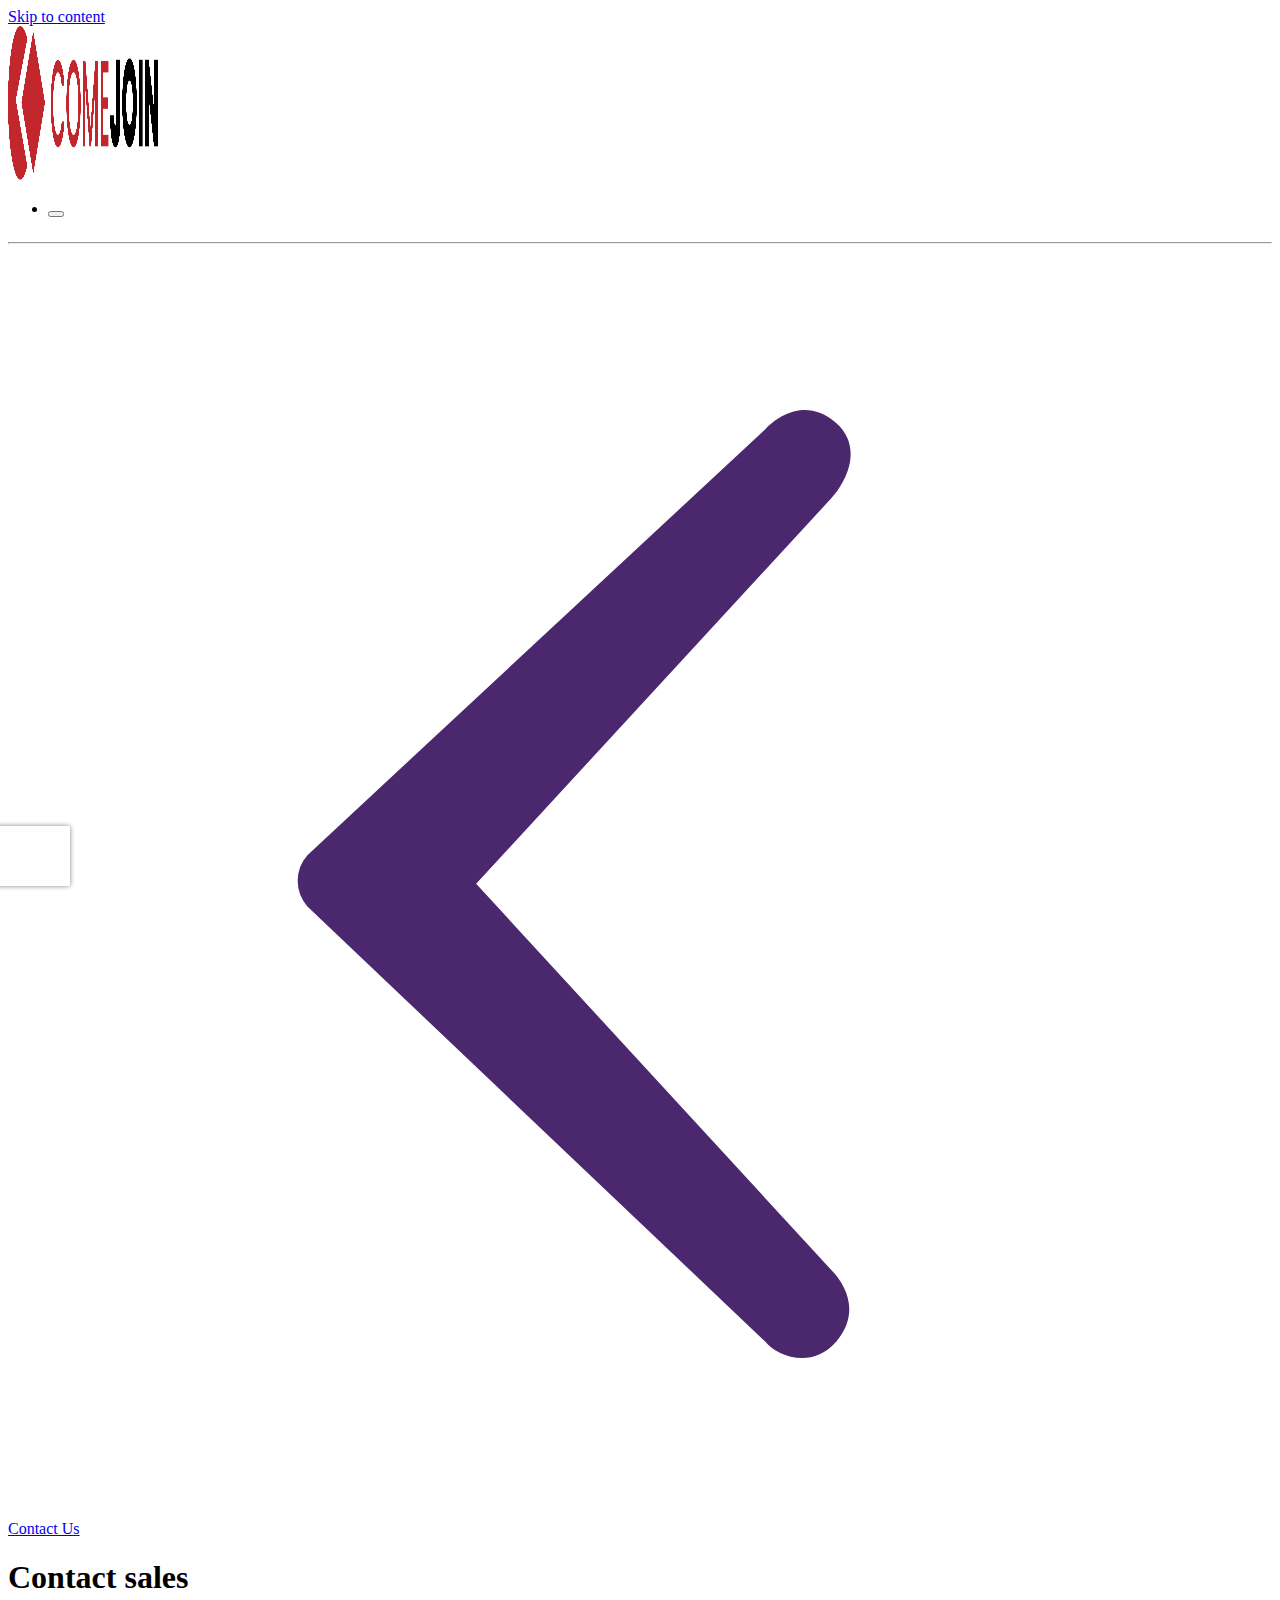
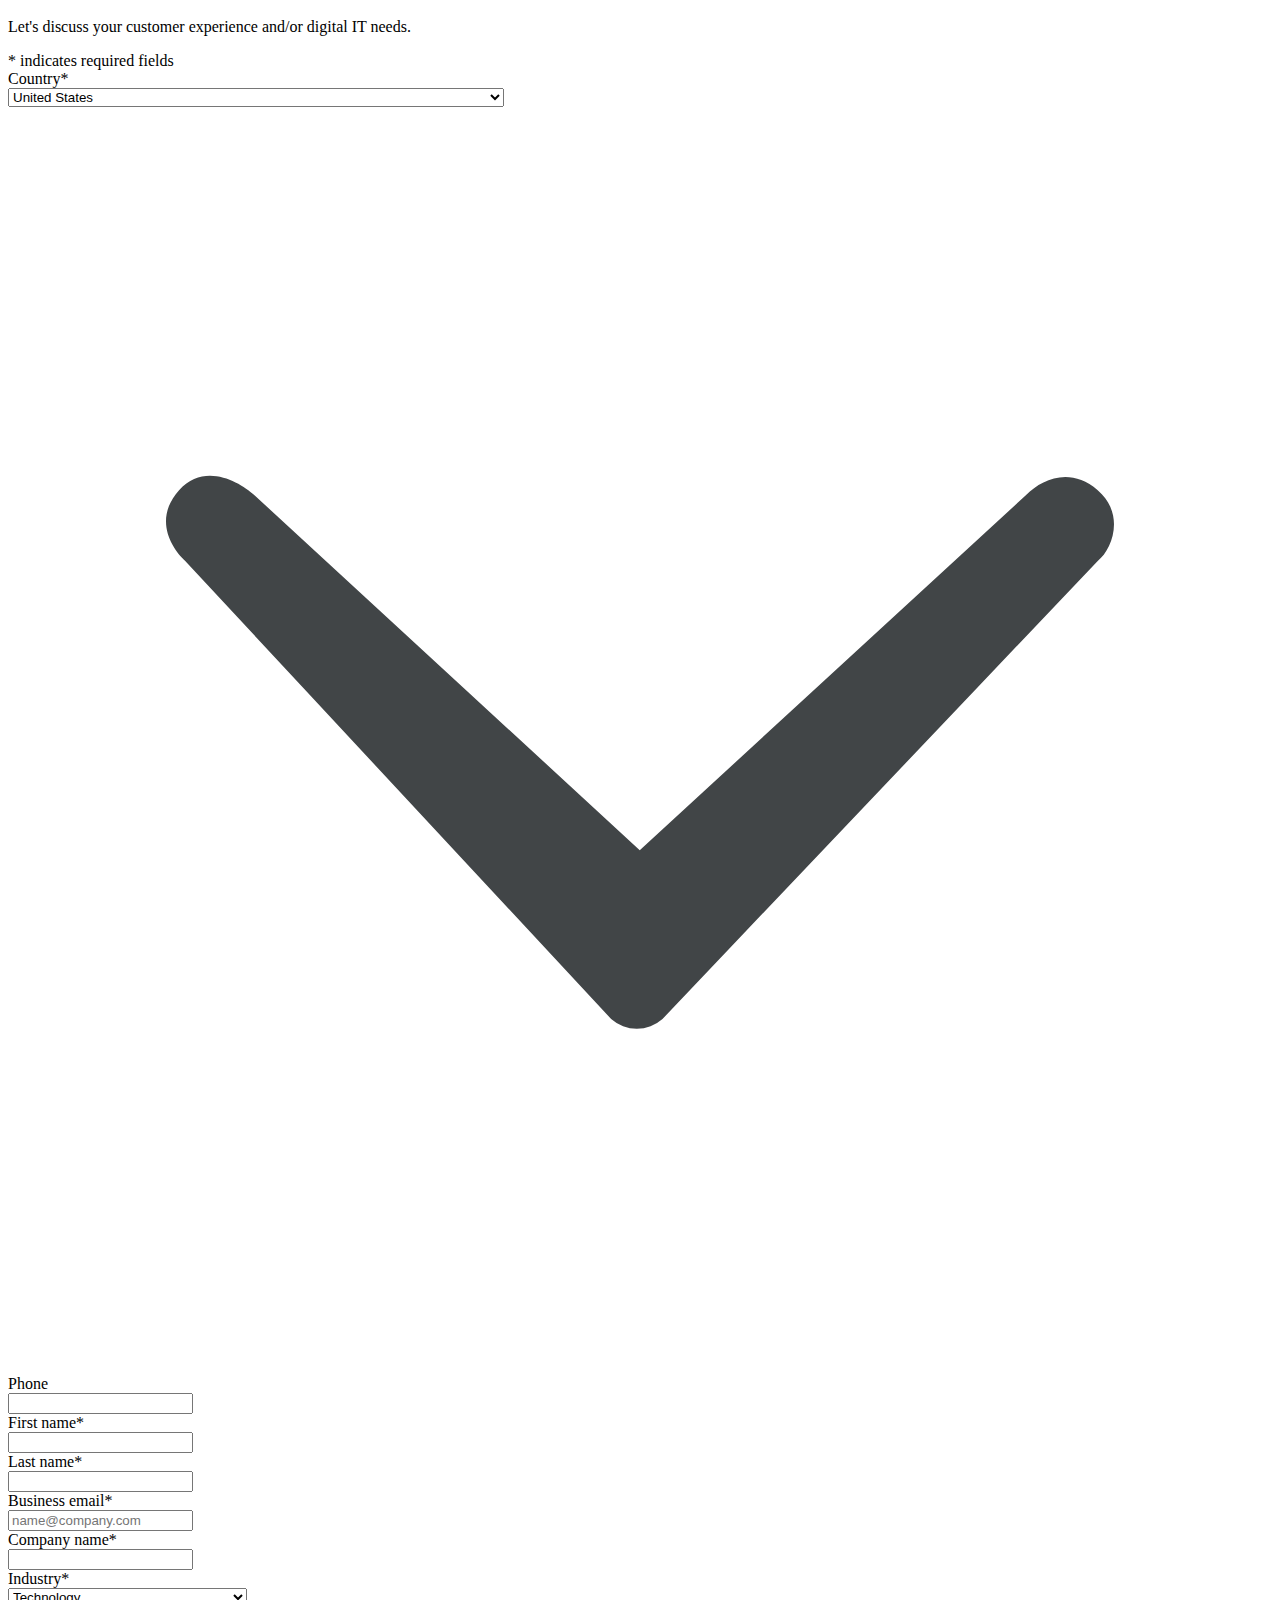
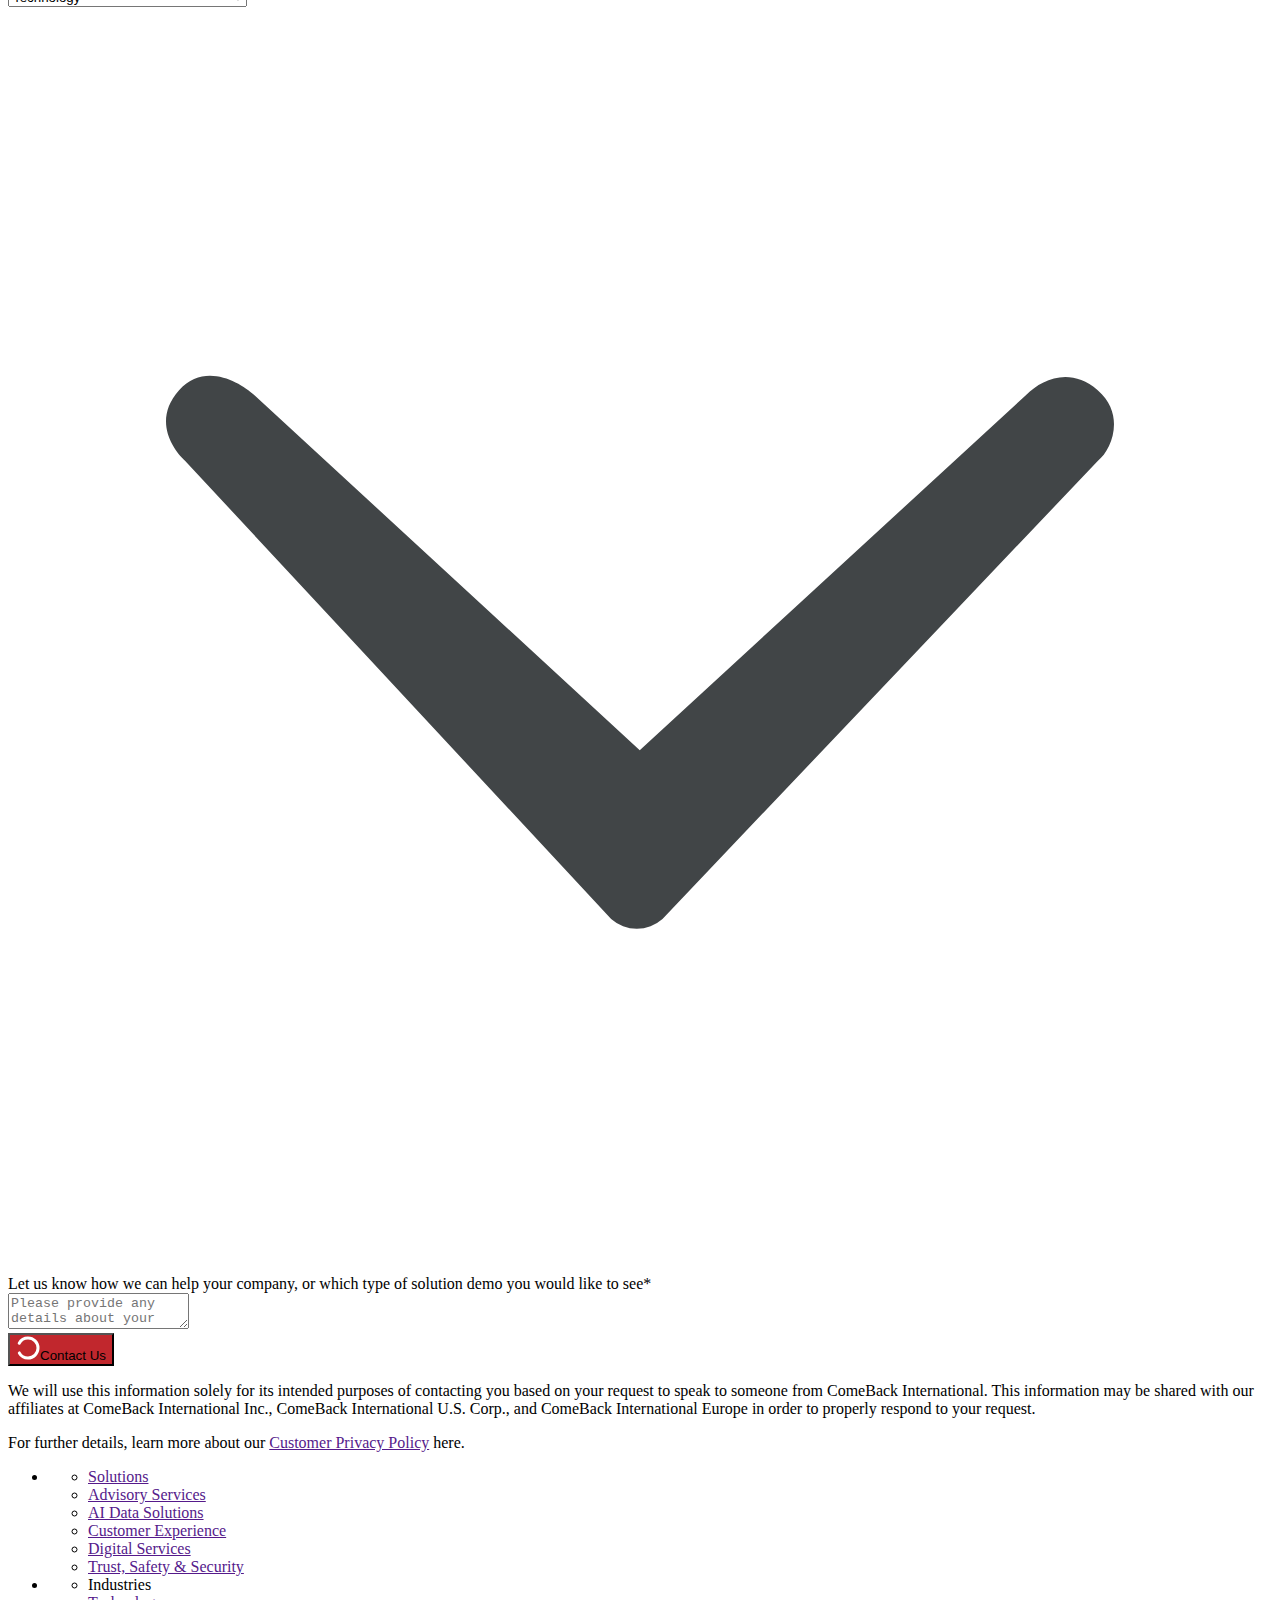
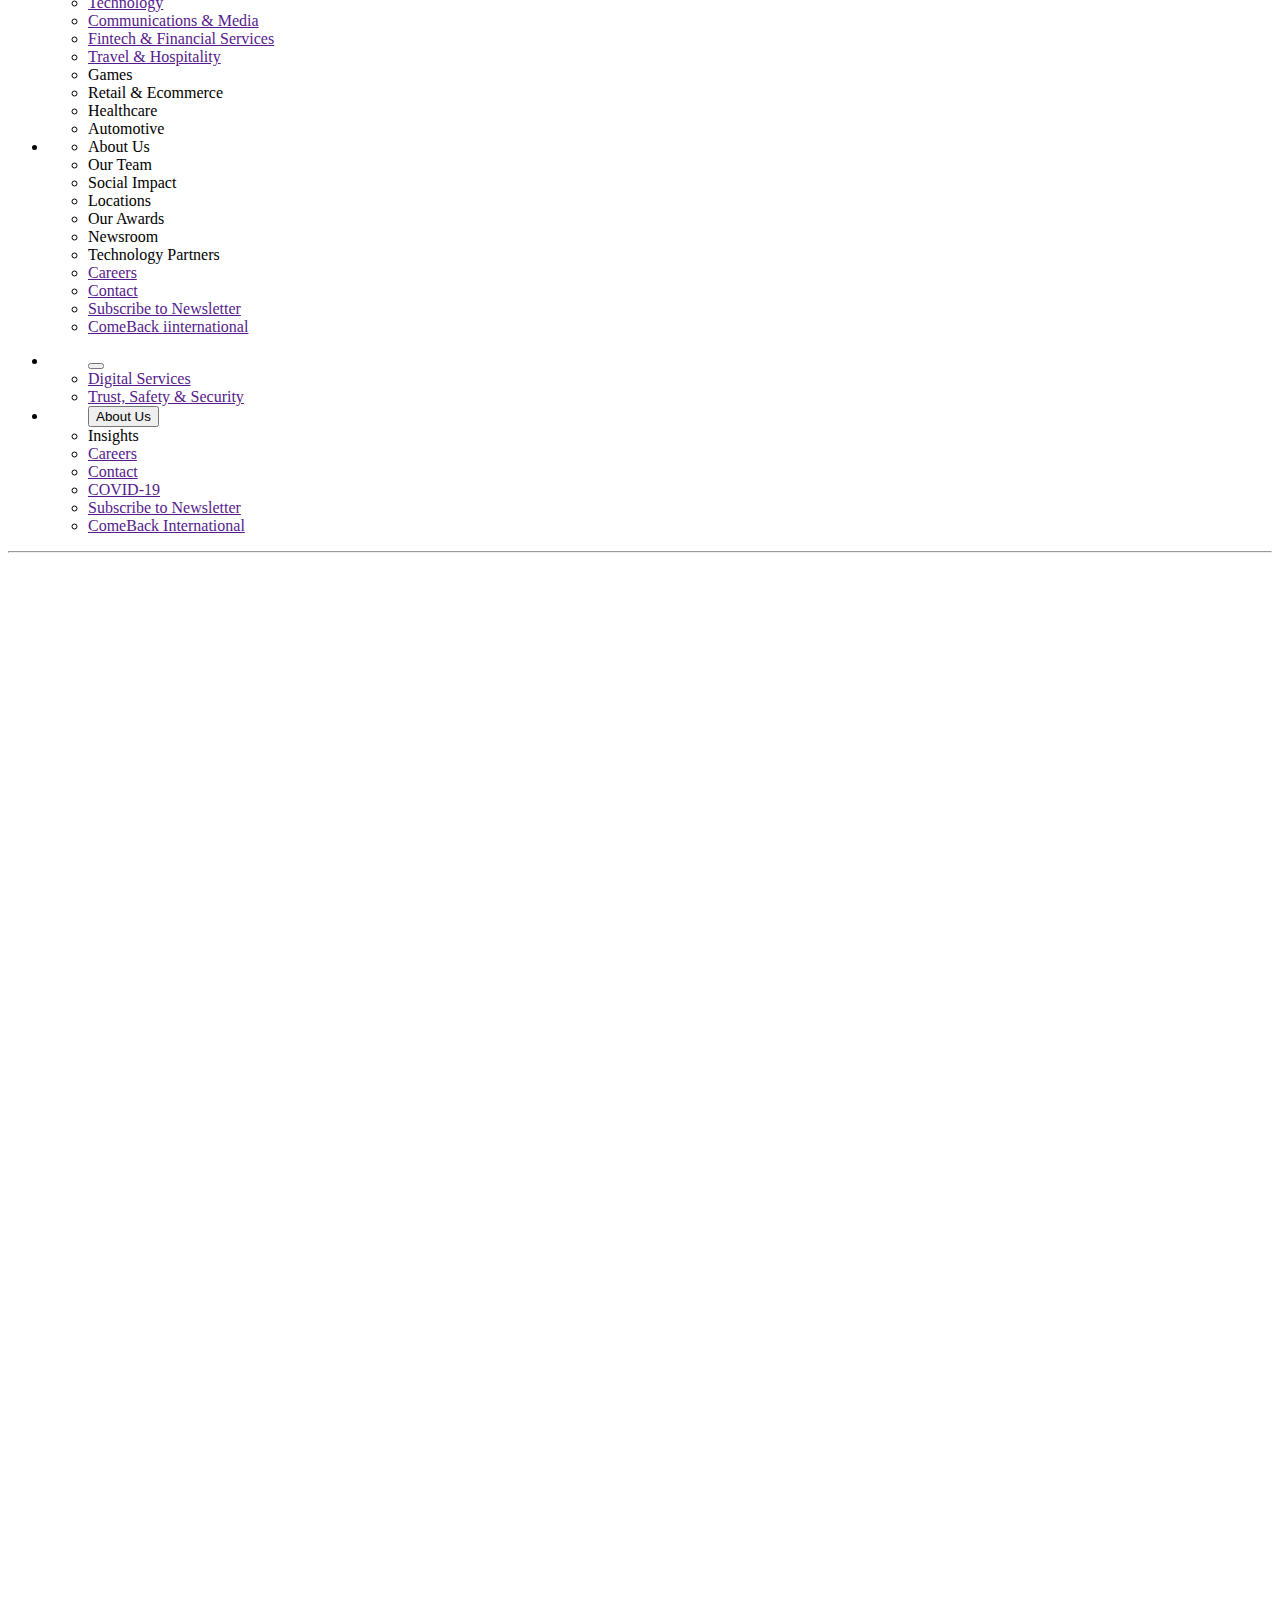
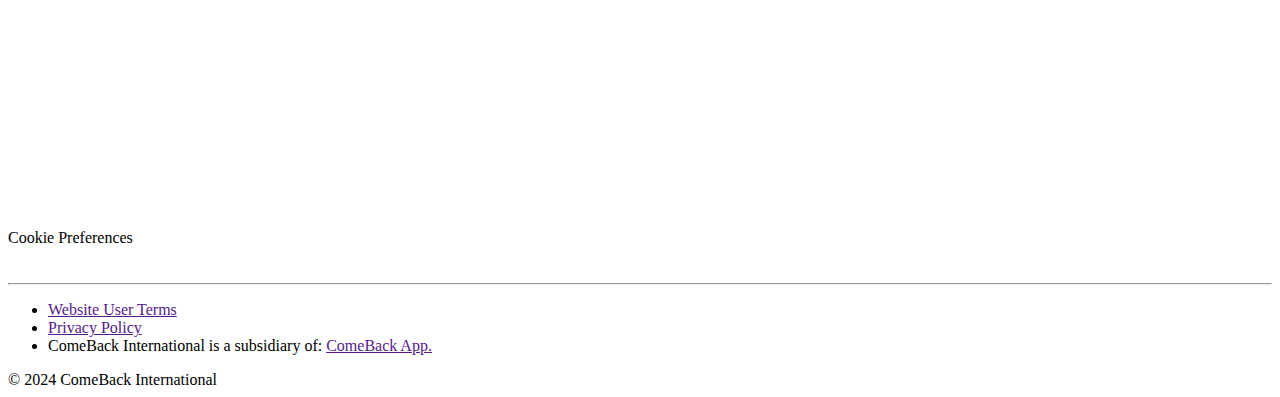
==== commit 9113b3bf: "Initial Commit" ====
--- a/contact.html
+++ b/contact.html
@@ -111,18 +111,7 @@
   }
 }
       </style>
-      <!--<div class="md:hidden mr-l6 menu-toggle">
-        <input
-          id="menu-checkbox"
-          class="focus-visible:outline focus-visible:outline-borderBrand focus-visible:outline-1 focus-visible:outline-offset-0 rounded"
-          type="checkbox"
-          aria-label="Open mobile menu"
-        />
-        <span></span>
-        <span></span>
-        <span></span>
-        <button class="mobile-button btn primary">Mobile Button</button>
-      </div>-->
+      
         <a
           class="flex items-center"
           href=""
@@ -141,14 +130,7 @@
           aria-label="Quick Links"
         >
           <ul class="flex items-baseline gap-l6">
-            <!--<li>
-              <a
-                class="link nav body-sm font-sans-md text-textBrand"
-                aria-label="Go to the Investor Relations page"
-                href=""
-                ><span>Investor Relations</span></a
-              >
-            </li>-->
+           
             <li>
               <div class="h-full">
                 <div class="relative h-full overflow-visible">
@@ -160,144 +142,7 @@
                     aria-expanded="false"
                     aria-label="Change Language"
                   >
-                    <!--<div class="flex items-center">
-                      <span class="uppercase">en</span
-                      ><span
-                        class="ml-l1 inline-block align-middle w-iconButton h-iconButton"
-                        ><svg
-                          xmlns="http://www.w3.org/2000/svg"
-                          viewBox="0 0 24 24"
-                          fill="#414547"
-                          aria-hidden="true"
-                        >
-                          <path
-                            fill-rule="evenodd"
-                            d="M20.691 7.275c-.527-.451-1.057-.207-1.36.093l-7.336 6.743-7.32-6.743c-.267-.246-.94-.638-1.427-.093-.488.545-.15 1.1.117 1.345l8.087 8.695a.735.735 0 0 0 .975 0l8.264-8.695c.278-.217.527-.894 0-1.345Z"
-                            clip-rule="evenodd"
-                          ></path></svg
-                      ></span>
-                    </div>
-                  </button>
-                  <!--ul
-                    class="absolute min-w-full max-h-screen py-l1 border border-solid overflow-auto z-popup rounded-btn shadow-fab transition-opacity duration-500 invisible opacity-0 bg-bgLightest border-borderLight"
-                    role="listbox"
-                    aria-activedescendant="locale_option_en"
-                    tabindex="-1"
-                    style="top: 0px; max-height: 0px; left: 0px"
-                  >
-                    <li id="locale_option_en" class="w-full">
-                      <button
-                        class="w-full -my-px px-l2 bg-transparent border border-solid border-transparent bgfocus-visible:outline-none hover:bg-menuHover active:bg-menuPress focus-visible:border-menuFocus focus-visible:bg-menuHover"
-                        data-option="true"
-                        tabindex="-1"
-                      >
-                        <div
-                          class="min-w-btn body-sm border-l-4 border-solid body-bold text-menuTitleActive border-menuAccentActive"
-                        >
-                          <span
-                            class="inline-block w-full whitespace-nowrap text-left p-l3"
-                            >English (EN)</span
-                          >
-                        </div>
-                      </button>
-                    </li>
-                    <li id="locale_option_fr" class="w-full">
-                      <button
-                        class="w-full -my-px px-l2 bg-transparent border border-solid border-transparent bgfocus-visible:outline-none hover:bg-menuHover active:bg-menuPress focus-visible:border-menuFocus focus-visible:bg-menuHover"
-                        data-option="true"
-                        tabindex="-1"
-                      >
-                        <div
-                          class="min-w-btn body-sm border-l-4 border-solid text-menuTitle border-menuAccent"
-                        >
-                          <span
-                            class="inline-block w-full whitespace-nowrap text-left p-l3"
-                            >Français (FR)</span
-                          >
-                        </div>
-                      </button>
-                    </li>
-                    <li id="locale_option_de" class="w-full">
-                      <button
-                        class="w-full -my-px px-l2 bg-transparent border border-solid border-transparent bgfocus-visible:outline-none hover:bg-menuHover active:bg-menuPress focus-visible:border-menuFocus focus-visible:bg-menuHover"
-                        data-option="true"
-                        tabindex="-1"
-                      >
-                        <div
-                          class="min-w-btn body-sm border-l-4 border-solid text-menuTitle border-menuAccent"
-                        >
-                          <span
-                            class="inline-block w-full whitespace-nowrap text-left p-l3"
-                            >Deutsch (DE)</span
-                          >
-                        </div>
-                      </button>
-                    </li>
-                    <li id="locale_option_pl" class="w-full">
-                      <button
-                        class="w-full -my-px px-l2 bg-transparent border border-solid border-transparent bgfocus-visible:outline-none hover:bg-menuHover active:bg-menuPress focus-visible:border-menuFocus focus-visible:bg-menuHover"
-                        data-option="true"
-                        tabindex="-1"
-                      >
-                        <div
-                          class="min-w-btn body-sm border-l-4 border-solid text-menuTitle border-menuAccent"
-                        >
-                          <span
-                            class="inline-block w-full whitespace-nowrap text-left p-l3"
-                            >Polski (PL)</span
-                          >
-                        </div>
-                      </button>
-                    </li>
-                    <li id="locale_option_tr" class="w-full">
-                      <button
-                        class="w-full -my-px px-l2 bg-transparent border border-solid border-transparent bgfocus-visible:outline-none hover:bg-menuHover active:bg-menuPress focus-visible:border-menuFocus focus-visible:bg-menuHover"
-                        data-option="true"
-                        tabindex="-1"
-                      >
-                        <div
-                          class="min-w-btn body-sm border-l-4 border-solid text-menuTitle border-menuAccent"
-                        >
-                          <span
-                            class="inline-block w-full whitespace-nowrap text-left p-l3"
-                            >Türkçe (TR)</span
-                          >
-                        </div>
-                      </button>
-                    </li>
-                    <li id="locale_option_jp" class="w-full">
-                      <button
-                        class="w-full -my-px px-l2 bg-transparent border border-solid border-transparent bgfocus-visible:outline-none hover:bg-menuHover active:bg-menuPress focus-visible:border-menuFocus focus-visible:bg-menuHover"
-                        data-option="true"
-                        tabindex="-1"
-                      >
-                        <div
-                          class="min-w-btn body-sm border-l-4 border-solid text-menuTitle border-menuAccent"
-                        >
-                          <span
-                            class="inline-block w-full whitespace-nowrap text-left p-l3"
-                            >日本語 (JP)</span
-                          >
-                        </div>
-                      </button>
-                    </li>
-                    <li id="locale_option_cn" class="w-full">
-                      <button
-                        class="w-full -my-px px-l2 bg-transparent border border-solid border-transparent bgfocus-visible:outline-none hover:bg-menuHover active:bg-menuPress focus-visible:border-menuFocus focus-visible:bg-menuHover"
-                        data-option="true"
-                        tabindex="-1"
-                      >
-                        <div
-                          class="min-w-btn body-sm border-l-4 border-solid text-menuTitle border-menuAccent"
-                        >
-                          <span
-                            class="inline-block w-full whitespace-nowrap text-left p-l3"
-                            >简体中文 (CN)</span
-                          >
-                        </div>
-                      </button>
-                    </li>
-                  </ul>-->
+                    
                 </div>
               </div>
             </li>
@@ -314,41 +159,7 @@
               aria-label="Menu"
             >
               <ul class="flex items-center">
-                <!--<li id="header-menuitem-solutions" class="pr-l6 xl:pr-l7">
-                  <button
-                    class="pt-l5 pb-l4 px-0 tall:py-l5 focus-visible:outline-none [&amp;>div]:focus-visible:outline-effect"
-                  >
-                    <div class="flex items-center">
-                      <span
-                        class="body-sm nav-wide:body-md tracking-[-0.3px]"
-                        >Home</span
-                      >
-                  </button>
-                </li>
-                <li id="header-menuitem-industries" class="pr-l6 xl:pr-l7">
-                  <button
-                    class="pt-l5 pb-l4 px-0 tall:py-l5 focus-visible:outline-none [&amp;>div]:focus-visible:outline-effect"
-                  >
-                    <div class="flex items-center">
-                      <span
-                        class="body-sm nav-wide:body-md tracking-[-0.3px]"
-                        >About Us</span
-                      >
-                    </div>
-                  </button>
-                </li>
-                <li id="header-menuitem-info" class="pr-l6 xl:pr-l7">
-                  <button
-                    class="pt-l5 pb-l4 px-0 tall:py-l5 focus-visible:outline-none [&amp;>div]:focus-visible:outline-effect"
-                  >
-                    <div class="flex items-center">
-                      <span
-                        class="body-sm nav-wide:body-md tracking-[-0.3px]"
-                        >Career Support</span
-                      >
-                    </div>
-                  </button>
-                </li>-->
+              
               </ul>
               <div
                 class="absolute left-0 bottom-0 h-3 pr-l6 xl:pr-l7 opacity-0 transition-opacity ease-in-out duration-500"
@@ -2635,7 +2446,8 @@
             </div>
             <button
             type="submit"
-              class="btn primary my-l7"
+            style="background-color: #c1272d;"
+              class="btn my-l7"
               data-scene-elem="Button"
               data-scene-id="contactUs"
               data-scene-ref="comp:SalesForm"
@@ -2681,7 +2493,7 @@
                       values="10.471975511965976, 200;104.71975511965978, 200;10.471975511965976, 200"
                       begin="0s"
                       dur="1800ms"
-                      fill="freeze"
+                      fill="#c1272d"
                       repeatCount="indefinite"
                       calcMode="spline"
                       keyTimes="0; 0.5; 1"
